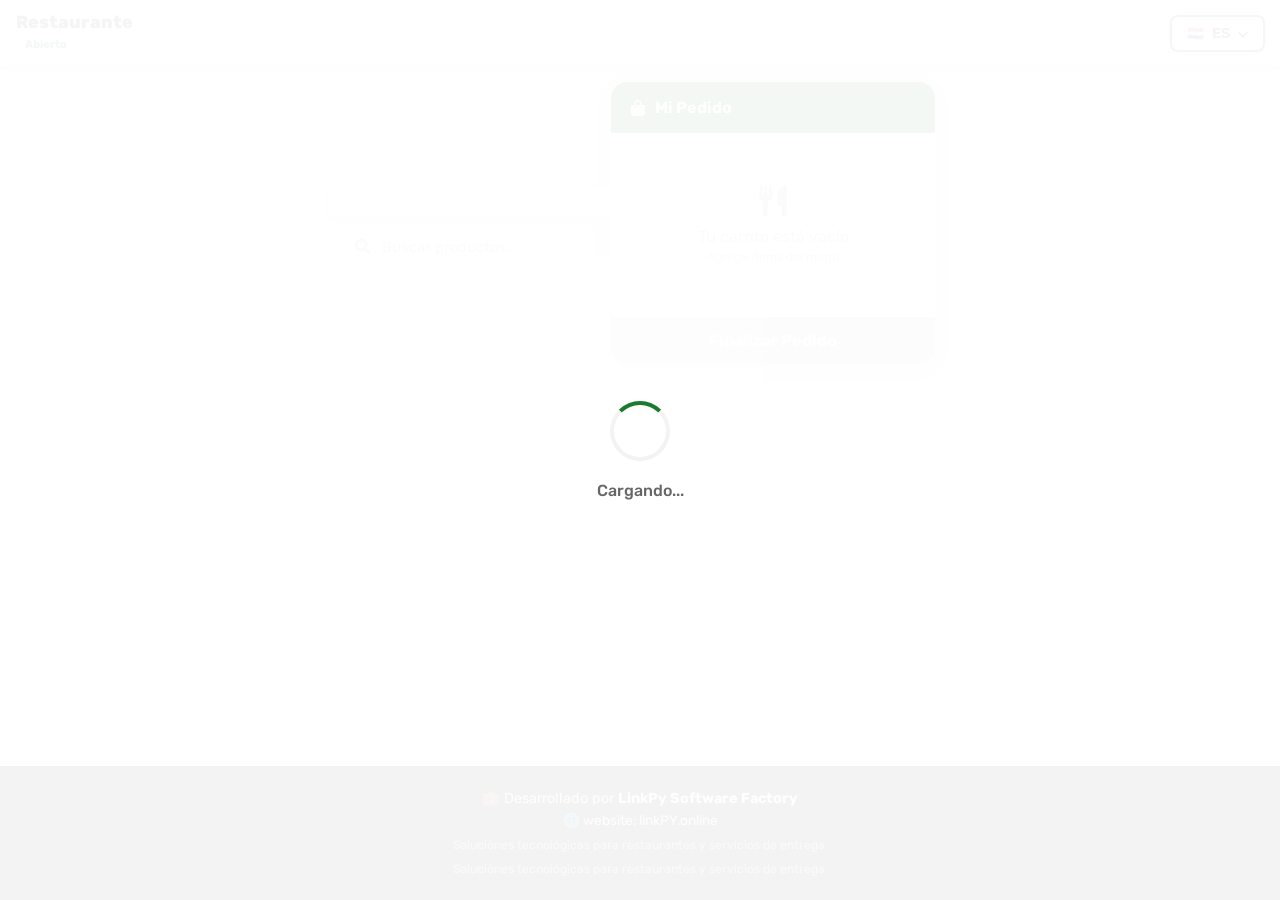
==== index.html @ 34f9debf "first commit" ====
<!DOCTYPE html>
<html lang="es-PY">
<head>
    <meta charset="UTF-8">
    <meta name="viewport" content="width=device-width, initial-scale=1.0, maximum-scale=1.0, user-scalable=no">
    <meta name="theme-color" content="var(--primary, #1a7a2e)">
    <meta name="mobile-web-app-capable" content="yes">
    <meta name="apple-mobile-web-app-capable" content="yes">
    <meta name="apple-mobile-web-app-status-bar-style" content="default">
    <meta name="apple-mobile-web-app-title" content="Delivery" id="meta-app-title">
    <link rel="manifest" href="manifest.json" id="link-manifest">
    <!-- manifest dinâmico injetado após supabaseClient.js carregar (ver script no fim do body) -->
    <link rel="apple-touch-icon" sizes="180x180" href="img/apple-touch-icon.png">
    <title>Delivery</title>
        <!-- Open Graph / WhatsApp / Facebook -->
    <!-- Fallback inicial: valores razoáveis até o JS rodar.
         WhatsApp lê o HTML cru, então esses valores são o que ele vê
         até que a Edge Function (share-preview) sobrescreva. -->
    <meta property="og:type"        content="website">
    <meta property="og:url"         content="">
    <meta property="og:site_name"   content="Delivery">
    <meta property="og:title"       content="Delivery — Pide tu producto favorito">
    <meta property="og:description" content="Pide tu producto favorito con entrega rápida">
    <meta property="og:image"       content="img/og-default.jpg">
    <meta property="og:image:width"  content="1200">
    <meta property="og:image:height" content="630">
    <meta property="og:image:alt"   content="Delivery">
    <!-- Twitter Card -->
    <meta name="twitter:card"        content="summary_large_image">
    <meta name="twitter:title"       content="Delivery — Pide tu producto favorito">
    <meta name="twitter:description" content="Pide tu producto favorito con entrega rápida">
    <meta name="twitter:image"       content="img/og-default.jpg">
    <link rel="icon" type="image/png" sizes="32x32" href="img/favicon-32x32.png">
    <link rel="icon" type="image/png" sizes="16x16" href="img/favicon-16x16.png">
    <link rel="stylesheet" href="style.css">
    <link href="https://cdnjs.cloudflare.com/ajax/libs/font-awesome/6.0.0/css/all.min.css" rel="stylesheet">
    <link href="https://fonts.googleapis.com/css2?family=Rubik:wght@300;400;500;700&display=swap" rel="stylesheet">
    <script src="translations.js"></script>
<base target="_blank">
<base target="_blank">
</head>
<body>
  <!-- Loading Overlay -->
  <div id="loading-overlay" style="position: fixed; top: 0; left: 0; width: 100%; height: 100%; background: rgba(255,255,255,0.95); z-index: 9999; display: flex; flex-direction: column; justify-content: center; align-items: center; transition: opacity 0.3s;">
    <div style="width: 60px; height: 60px; border: 4px solid #f3f3f3; border-top: 4px solid var(--primary, #1a7a2e); border-radius: 50%; animation: spin 1s linear infinite;"></div>
    <p style="margin-top: 20px; color: #666; font-weight: 500;" data-lang-key="carregando">Carregando...</p>
  </div>
  <style>
    @keyframes spin { 0% { transform: rotate(0deg); } 100% { transform: rotate(360deg); } }
  </style>
  <header class="app-header sticky">
        <div class="header-content">
            <div class="logo-area">
                <img id="logo-app" src="" alt="Logo" style="display:none;forced-color-adjust:none;filter:none">
                <div class="store-details">
                    <h1 id="nome-loja-app">Restaurante</h1>
                    <span class="badge-status open" data-lang-key="header-aberto">Abierto</span>
                </div>
            </div>
            <div class="language-selector" style="position:absolute; top:15px; right:15px; z-index:1000;">
    <button id="btn-idioma" onclick="toggleLanguageMenu()" style="background:rgba(255,255,255,0.95); border:2px solid var(--primary); padding:8px 15px; border-radius:8px; cursor:pointer; display:flex; align-items:center; gap:8px; font-weight:600; color:#333; box-shadow:0 2px 8px rgba(0,0,0,0.1);">
        <span id="current-lang-flag">🇵🇾</span>
        <span id="current-lang-code" style="font-size:0.9rem;">ES</span>
        <i class="fas fa-chevron-down" style="font-size:0.7rem;"></i>
    </button>
    
    <div id="language-menu" style="display:none; position:absolute; top:calc(100% + 8px); right:0; background:white; border-radius:12px; box-shadow:0 8px 24px rgba(0,0,0,0.15); min-width:200px; overflow:hidden; z-index:1001;">
        <button onclick="changeLanguage('es')" style="width:100%; text-align:left; padding:12px 15px; border:none; background:none; cursor:pointer; display:flex; align-items:center; gap:12px; transition:all 0.2s;">
            <span style="font-size:1.5rem">🇵🇾</span>
            <div style="flex:1">
                <div style="font-weight:600; color:#333">Español</div>
                <div style="font-size:0.75rem; color:#999">Paraguay</div>
            </div>
        </button>
        
        <button onclick="changeLanguage('pt')" style="width:100%; text-align:left; padding:12px 15px; border:none; background:none; cursor:pointer; display:flex; align-items:center; gap:12px; transition:all 0.2s;">
            <span style="font-size:1.5rem">🇧🇷</span>
            <div style="flex:1">
                <div style="font-weight:600; color:#333">Português</div>
                <div style="font-size:0.75rem; color:#999">Brasil</div>
            </div>
        </button>
        
        <button onclick="changeLanguage('en')" style="width:100%; text-align:left; padding:12px 15px; border:none; background:none; cursor:pointer; display:flex; align-items:center; gap:12px; transition:all 0.2s;">
            <span style="font-size:1.5rem">🇺🇸</span>
            <div style="flex:1">
                <div style="font-weight:600; color:#333">English</div>
                <div style="font-size:0.75rem; color:#999">United States</div>
            </div>
        </button>
        
        <button onclick="changeLanguage('de')" style="width:100%; text-align:left; padding:12px 15px; border:none; background:none; cursor:pointer; display:flex; align-items:center; gap:12px; transition:all 0.2s;">
            <span style="font-size:1.5rem">🇩🇪</span>
            <div style="flex:1">
                <div style="font-weight:600; color:#333">Deutsch</div>
                <div style="font-size:0.75rem; color:#999">Deutschland</div>
            </div>
        </button>
    </div>
</div>

<!-- CSS para o seletor de idioma -->
<style>
#language-menu button:hover {
    background: #f8f9fa !important;
}

@media (max-width: 768px) {
    .language-selector {
        top: 10px;
        right: 10px;
    }
    #btn-idioma {
        padding: 6px 10px !important;
        font-size: 0.9rem;
    }
}
</style>

<!-- CSS para o botão de idioma -->
<style>
.lang-option:hover {
    background: #f8f9fa !important;
}

.lang-option:active {
    transform: scale(0.98);
}

.btn-language:hover {
    background: white !important;
    box-shadow: 0 4px 12px rgba(0,0,0,0.1);
}

@media (max-width: 768px) {
    .language-selector {
        top: 10px;
        right: 10px;
    }
    
    .btn-language {
        padding: 6px 10px !important;
        font-size: 0.9rem;
    }
}
</style>

<!-- JavaScript para o botão de idioma -->
<script>
const _langData = {
    es: { flag: '🇵🇾', code: 'ES' },
    pt: { flag: '🇧🇷', code: 'PT' },
    en: { flag: '🇺🇸', code: 'EN' },
    de: { flag: '🇩🇪', code: 'DE' }
};

function toggleLanguageMenu() {
    const menu = document.getElementById('language-menu');
    if (menu) menu.style.display = menu.style.display === 'none' ? 'block' : 'none';
}

// Mapeamento de traduções dos textos visíveis da interface
const _traducoes = {
    es: {
        'header-aberto':     'Abierto',
        'header-fechado':    'Cerrado',
        'track-title':       '🚚 Rastrear Pedido',
        'track-placeholder': 'Número del pedido',
        'track-btn':         'Buscar',
        'track-outro':       'Rastrear Otro Pedido',
        'cart-title':        'Mi Pedido',
        'cart-empty':        'Tu carrito está vacío',
        'cart-empty-sub':    'Agrega items del menú',
        'btn-delivery':      '🛵 Delivery',
        'btn-retirada':      '🏃 Retiro',
        'btn-local':         '🍽️ Comer aquí',
        'btn-balcao':        '🏪 Balcón',
        'checkout-title':    'Finalizar Pedido',
        'label-nome':        'Nombre Completo *',
        'label-zap':         'WhatsApp *',
        'label-nasc':        'Fecha de Nacimiento (Opcional)',
        'label-end':         'Dirección de Entrega *',
        'label-ref':         'Punto de Referencia',
        'label-pag':         'Forma de Pago *',
        'btn-finalizar':     '✅ Confirmar Pedido',
        'label-cupom':       'Cupón de Descuento',
        'btn-limpar':        'Limpiar',
        'modal-obs':         '¿Alguna observación?',
        'modal-obs-ph':      'Ej: Sin cebollín, Salmón Maçaricado, Capricha en la salsa...',
        'modal-add':         'Agregar',
        'ultimo-pedido':     'Último Pedido',
        'ultimo-pedido-sub': '¿Te gustó? ¡Pide de nuevo!',
        'btn-repetir':       'Agregar Todo al Carrito',
        'btn-calcular':      '📍 Calcular Envío (Obligatorio)',
        'frete-msg':         'Calculando...',
        'gps-erro-titulo':   '¿GPS no funcionó?',
        'gps-erro-texto':    '¡Sin problemas! Marca la opción abajo para combinar el valor de la entrega por WhatsApp.',
        'gps-erro-check':    'Enviaré mi ubicación por WhatsApp',
        'forma-pag':         'Seleccione la forma de pago...',
        'qr_py':             'QR Paraguay (Tigo / Personal / Bancard)',
        'pag-dinheiro':      'Efectivo (Guaraníes)',
        'pag-cartao':        'Tarjeta de Crédito/Débito',
        'pag-pix':           'Pix (BR)',
        'pag-transfer':      'Transferencia / Alias (PY)',
        'label-troco':       '¿Cuánto vuelto necesitas?',
        'label-factura':     'Necesito Factura',
        'label-ruc':         'RUC o CI',
        'label-razao':       'Razón Social',
        'subtotal':          'Subtotal',
        'delivery':          'Envío',
        'desconto':          'Descuento',
        'total':             'Total',
        'turbine':           'Bebidas & Extras',
        'como-receber':      '¿Cómo desea recibir?',
        'entrega':           'Entrega',
        'retiro':            'Retiro',
        'seus-dados':        'Sus Datos',
        'pagamento':         'Pago',
        // Multipagamento
        'multi-voltar':      '🔁 Usar pago único',
        'multi-dividir':     '≡ Divida el total entre las formas abajo',
        'multi-add-forma':   '+ Agregar forma de pago',
        // PWA
        'pwa-subtitle':      'Accede más rápido desde la pantalla de inicio',
        'pwa-agora-nao':     'Ahora no',
        'pwa-instalar':      'Instalar',
        // Loading
        'carregando':        'Cargando...',
        // Busca
        'busca-ph':          'Buscar productos...'
    },
    pt: {
        'header-aberto':     'Aberto',
        'header-fechado':    'Fechado',
        'track-title':       '🚚 Rastrear Pedido',
        'track-placeholder': 'Número do pedido',
        'track-btn':         'Buscar',
        'track-outro':       'Rastrear Outro Pedido',
        'cart-title':        'Meu Pedido',
        'cart-empty':        'Seu carrinho está vazio',
        'cart-empty-sub':    'Adicione itens do menu',
        'btn-delivery':      '🛵 Delivery',
        'btn-retirada':      '🏃 Retirada',
        'btn-local':         '🍽️ Comer no Local',
        'btn-balcao':        '🏪 Balcão',
        'checkout-title':    'Finalizar Pedido',
        'label-nome':        'Nome Completo *',
        'label-zap':         'WhatsApp *',
        'label-nasc':        'Data de Nascimento (Opcional)',
        'label-end':         'Endereço de Entrega *',
        'label-ref':         'Ponto de Referência',
        'label-pag':         'Forma de Pagamento *',
        'btn-finalizar':     '✅ Confirmar Pedido',
        'label-cupom':       'Cupom de Desconto',
        'btn-limpar':        'Limpar',
        'modal-obs':         'Alguma observação?',
        'modal-obs-ph':      'Ex: Sem cebolinha, Salmão Maçaricado, Capricha no molho...',
        'modal-add':         'Adicionar',
        'ultimo-pedido':     'Último Pedido',
        'ultimo-pedido-sub': 'Gostou? Peça de novo!',
        'btn-repetir':       'Adicionar Tudo ao Carrinho',
        'btn-calcular':      '📍 Calcular Frete (Obrigatório)',
        'frete-msg':         'Calculando...',
        'gps-erro-titulo':   'GPS não funcionou?',
        'gps-erro-texto':    'Sem problemas! Marque a opção abaixo para combinar o valor da entrega pelo WhatsApp.',
        'gps-erro-check':    'Vou enviar minha localização pelo WhatsApp',
        'forma-pag':         'Selecione a forma de pagamento...',
        'qr_py':             'QR Paraguai (Tigo / Personal / Bancard)',
        'pag-dinheiro':      'Dinheiro (Guaranis)',
        'pag-cartao':        'Cartão de Crédito/Débito',
        'pag-pix':           'Pix (BR)',
        'pag-transfer':      'Transferência / Alias (PY)',
        'label-troco':       'Troco para quanto?',
        'label-factura':     'Preciso de Nota Fiscal',
        'label-ruc':         'RUC ou CI',
        'label-razao':       'Razão Social',
        'subtotal':          'Subtotal',
        'delivery':          'Entrega',
        'desconto':          'Desconto',
        'total':             'Total',
        'turbine':           'Bebidas & Extras',
        'como-receber':      'Como deseja receber?',
        'entrega':           'Entrega',
        'retiro':            'Retirada',
        'seus-dados':        'Seus Dados',
        'pagamento':         'Pagamento',
        // Multipagamento
        'multi-voltar':      '🔁 Usar pagamento único',
        'multi-dividir':     '≡ Divida o total entre as formas abaixo',
        'multi-add-forma':   '+ Adicionar forma de pagamento',
        // PWA
        'pwa-subtitle':      'Acesse mais rápido pela tela inicial',
        'pwa-agora-nao':     'Agora não',
        'pwa-instalar':      'Instalar',
        // Loading
        'carregando':        'Carregando...',
        // Busca
        'busca-ph':          'Buscar produtos...'
    },
    en: {
        'header-aberto':     'Open',
        'header-fechado':    'Closed',
        'track-title':       '🚚 Track Order',
        'track-placeholder': 'Order number',
        'track-btn':         'Search',
        'track-outro':       'Track Another Order',
        'cart-title':        'My Order',
        'cart-empty':        'Your cart is empty',
        'cart-empty-sub':    'Add items from the menu',
        'btn-delivery':      '🛵 Delivery',
        'btn-retirada':      '🏃 Pickup',
        'btn-local':         '🍽️ Dine In',
        'btn-balcao':        '🏪 Counter',
        'checkout-title':    'Checkout',
        'label-nome':        'Full Name *',
        'label-zap':         'WhatsApp *',
        'label-nasc':        'Date of Birth (Optional)',
        'label-end':         'Delivery Address *',
        'label-ref':         'Reference Point',
        'label-pag':         'Payment Method *',
        'btn-finalizar':     '✅ Place Order',
        'label-cupom':       'Discount Coupon',
        'btn-limpar':        'Clear',
        'modal-obs':         'Any observations?',
        'modal-obs-ph':      'Ex: No green onions, Grilled Salmon, Extra sauce...',
        'modal-add':         'Add',
        'ultimo-pedido':     'Last Order',
        'ultimo-pedido-sub': 'Liked it? Order again!',
        'btn-repetir':       'Add Everything to Cart',
        'btn-calcular':      '📍 Calculate Delivery (Required)',
        'frete-msg':         'Calculating...',
        'gps-erro-titulo':   'GPS did not work?',
        'gps-erro-texto':    'No problem! Check the option below to arrange delivery fee via WhatsApp.',
        'gps-erro-check':    'I will send my location via WhatsApp',
        'forma-pag':         'Select payment method...',
        'qr_py':             'QR Paraguay (Tigo / Personal / Bancard)',
        'pag-dinheiro':      'Cash (Guaranies)',
        'pag-cartao':        'Credit/Debit Card',
        'pag-pix':           'Pix (BR)',
        'pag-transfer':      'Transfer / Alias (PY)',
        'label-troco':       'Change for how much?',
        'label-factura':     'I need an Invoice',
        'label-ruc':         'RUC or ID',
        'label-razao':       'Business Name',
        'subtotal':          'Subtotal',
        'delivery':          'Delivery',
        'desconto':          'Discount',
        'total':             'Total',
        'turbine':           'Drinks & Extras',
        'como-receber':      'How would you like to receive?',
        'entrega':           'Delivery',
        'retiro':            'Pickup',
        'seus-dados':        'Your Information',
        'pagamento':         'Payment',
        // Multipagamento
        'multi-voltar':      '🔁 Use single payment',
        'multi-dividir':     '≡ Split the total between methods below',
        'multi-add-forma':   '+ Add payment method',
        // PWA
        'pwa-subtitle':      'Access faster from your home screen',
        'pwa-agora-nao':     'Not now',
        'pwa-instalar':      'Install',
        // Loading
        'carregando':        'Loading...',
        // Busca
        'busca-ph':          'Search products...'
    },
    de: {
        'header-aberto':     'Geöffnet',
        'header-fechado':    'Geschlossen',
        'track-title':       '🚚 Bestellung verfolgen',
        'track-placeholder': 'Bestellnummer',
        'track-btn':         'Suchen',
        'track-outro':       'Andere Bestellung verfolgen',
        'cart-title':        'Meine Bestellung',
        'cart-empty':        'Ihr Warenkorb ist leer',
        'cart-empty-sub':    'Fügen Sie Artikel aus dem Menü hinzu',
        'btn-delivery':      '🛵 Lieferung',
        'btn-retirada':      '🏃 Abholung',
        'btn-local':         '🍽️ Vor Ort essen',
        'btn-balcao':        '🏪 Theke',
        'checkout-title':    'Bestellung abschließen',
        'label-nome':        'Vollständiger Name *',
        'label-zap':         'WhatsApp *',
        'label-nasc':        'Geburtsdatum (Optional)',
        'label-end':         'Lieferadresse *',
        'label-ref':         'Referenzpunkt',
        'label-pag':         'Zahlungsmethode *',
        'btn-finalizar':     '✅ Bestellen',
        'label-cupom':       'Rabattcoupon',
        'btn-limpar':        'Löschen',
        'modal-obs':         'Anmerkungen?',
        'modal-obs-ph':      'Z.B.: Ohne Frühlingszwiebeln, Gegrillter Lachs, Extra Sauce...',
        'modal-add':         'Hinzufügen',
        'ultimo-pedido':     'Letzte Bestellung',
        'ultimo-pedido-sub': 'Hat es Ihnen gefallen? Bestellen Sie erneut!',
        'btn-repetir':       'Alles in den Warenkorb legen',
        'btn-calcular':      '📍 Lieferung berechnen (Erforderlich)',
        'frete-msg':         'Berechnung...',
        'gps-erro-titulo':   'GPS hat nicht funktioniert?',
        'gps-erro-texto':    'Kein Problem! Aktivieren Sie die Option unten, um die Liefergebühr per WhatsApp zu vereinbaren.',
        'gps-erro-check':    'Ich sende meinen Standort per WhatsApp',
        'forma-pag':         'Zahlungsmethode wählen...',
        'qr_py':             'QR Paraguay (Tigo / Personal / Bancard)',
        'pag-dinheiro':      'Bargeld (Guaranies)',
        'pag-cartao':        'Kredit-/Debitkarte',
        'pag-pix':           'Pix (BR)',
        'pag-transfer':      'Überweisung / Alias (PY)',
        'label-troco':       'Wechselgeld für wie viel?',
        'label-factura':     'Ich brauche eine Rechnung',
        'label-ruc':         'RUC oder ID',
        'label-razao':       'Firmenname',
        'subtotal':          'Zwischensumme',
        'delivery':          'Lieferung',
        'desconto':          'Rabatt',
        'total':             'Gesamt',
        'turbine':           'Getränke & Extras',
        'como-receber':      'Wie möchten Sie erhalten?',
        'entrega':           'Lieferung',
        'retiro':            'Abholung',
        'seus-dados':        'Ihre Daten',
        'pagamento':         'Zahlung',
        // Multipagamento
        'multi-voltar':      '🔁 Einzelzahlung verwenden',
        'multi-dividir':     '≡ Teilen Sie den Betrag auf die Zahlungsmethoden auf',
        'multi-add-forma':   '+ Zahlungsmethode hinzufügen',
        // PWA
        'pwa-subtitle':      'Schneller vom Startbildschirm zugreifen',
        'pwa-agora-nao':     'Jetzt nicht',
        'pwa-instalar':      'Installieren',
        // Loading
        'carregando':        'Laden...',
        // Busca
        'busca-ph':          'Produkte suchen...'
    }
};

function _aplicarIdioma(lang) {
    const t = _traducoes[lang] || _traducoes['es'];

    // ── 1. Elementos com data-lang-key ─────────────────────────
    document.querySelectorAll('[data-lang-key]').forEach(el => {
        const key = el.getAttribute('data-lang-key');
        if (!t[key]) return;

        // Salva ícones/children que devem ser preservados
        const iconesHtml = [...el.children]
            .map(c => c.outerHTML)
            .join('');

        // Substitui só o texto, mantendo os ícones
        el.innerHTML = iconesHtml ? `${iconesHtml} ${t[key]}` : t[key];
    });

    // ── 2. Placeholders com data-lang-key-placeholder ──────────
    document.querySelectorAll('[data-lang-key-placeholder]').forEach(el => {
        const key = el.getAttribute('data-lang-key-placeholder');
        if (t[key]) el.placeholder = t[key];
    });

    // ── 3. Inputs que só têm placeholder hardcoded (mapeados manualmente) ──
    const placeholdersFixos = {
        'cli-nome': { es: 'Ej: Juan Pérez', pt: 'Ex: João Silva', en: 'Ex: John Smith', de: 'Z.B.: Hans Müller' },
        'cli-tel':  { es: '99123-4567',    pt: '99123-4567',    en: '99123-4567',    de: '99123-4567' },
    };
    Object.entries(placeholdersFixos).forEach(([id, mapa]) => {
        const el = document.getElementById(id);
        if (el && mapa[lang]) el.placeholder = mapa[lang];
    });

    // ── 4. Erros de validação inline ───────────────────────────
    const errosTraduzidos = {
        'erro-nome': { es: 'El nombre es obligatorio', pt: 'O nome é obrigatório', en: 'Name is required', de: 'Name ist erforderlich' },
        'erro-tel':  { es: 'El teléfono es obligatorio', pt: 'O telefone é obrigatório', en: 'Phone is required', de: 'Telefon ist erforderlich' },
    };
    Object.entries(errosTraduzidos).forEach(([id, mapa]) => {
        const el = document.getElementById(id);
        if (el && mapa[lang]) el.textContent = mapa[lang];
    });
}

function changeLanguage(lang) {
    localStorage.setItem('language', lang);
    const data = _langData[lang] || _langData['es'];
    const flagEl = document.getElementById('current-lang-flag');
    const codeEl = document.getElementById('current-lang-code');
    if (flagEl) flagEl.textContent = data.flag;
    if (codeEl) codeEl.textContent = data.code;
    const menu = document.getElementById('language-menu');
    if (menu) menu.style.display = 'none';

    // 1. Aplica sistema data-i18n do translations.js (se disponível)
    if (typeof setLanguage === 'function') setLanguage(lang);
    // 2. Aplica traduções diretas dos elementos sem data-i18n
    _aplicarIdioma(lang);
    
    // 3. Atualizar textos dinâmicos do app.js se necessário
    atualizarTextosDinamicos(lang);
}

// Atualiza textos que são inseridos dinamicamente pelo JavaScript
function atualizarTextosDinamicos(lang) {
    const t = _traducoes[lang] || _traducoes['es'];
    
    // Atualizar botão flutuante do carrinho
    const cartText = document.querySelector('.cart-text');
    if (cartText) cartText.textContent = t['track-title'] ? t['track-title'].replace('🚚 ', '') : 'Ver mi pedido';
    
    // Atualizar placeholders de formulários
    const nomeInput = document.getElementById('cli-nome');
    if (nomeInput && !nomeInput.value) nomeInput.placeholder = 'Ej: Juan Pérez';
    
    const refInput = document.getElementById('cli-ref');
    if (refInput) refInput.placeholder = t['label-ref'] ? t['label-ref'].replace('Punto de Referencia', 'Ej: Casa azul, portón negro') : 'Punto de Referencia';
}

// Fecha menu ao clicar fora
document.addEventListener('click', (e) => {
    const selector = document.querySelector('.language-selector');
    const menu = document.getElementById('language-menu');
    if (selector && menu && !selector.contains(e.target)) {
        menu.style.display = 'none';
    }
});

// Define idioma inicial ao carregar
window.addEventListener('DOMContentLoaded', () => {
    const savedLang = localStorage.getItem('language') || 'es';
    const data = _langData[savedLang] || _langData['es'];
    const flagEl = document.getElementById('current-lang-flag');
    const codeEl = document.getElementById('current-lang-code');
    if (flagEl) flagEl.textContent = data.flag;
    if (codeEl) codeEl.textContent = data.code;
    
    // Aplica traduções imediatamente
    _aplicarIdioma(savedLang);
    
    // Aguarda app.js carregar e aplica novamente
    setTimeout(() => {
        if (typeof setLanguage === 'function') setLanguage(savedLang);
        _aplicarIdioma(savedLang);
    }, 100);
});
</script>
            <div class="header-info">
                <p><i class="fas fa-star" style="color:#fc0;"></i> 4.8</p>
                <p>30-45 min</p>
            </div>
        </div>
    </header>

    <!-- DESKTOP LAYOUT WRAPPER: 2 colunas (menu esquerda + carrinho direita) -->
    <div class="desktop-layout">
    <div class="desktop-left">

    <div class="banner-area">
        <div class="banner-track">
            <img id="banner1-img" src="" alt="Banner 1"
                 style="cursor:pointer;display:none">
            <img id="banner2-img" src="" alt="Banner 2"
                 style="cursor:pointer;display:none">
        </div>
    </div>

    <nav class="category-nav" id="category-nav"></nav>

    <!-- BARRA DE BUSCA -->
    <div class="search-bar-wrap" id="search-bar-wrap" style="margin-top:10px;">
      <i class="fas fa-search search-icon"></i>
      <input type="text" id="search-input" data-lang-key-placeholder="busca-ph" placeholder="Buscar productos..." oninput="filtrarProdutos(this.value)">
    </div>

    <!-- ===== RASTREADOR DE PEDIDO (CARD FIXO) ===== -->
    <div id="track-order-card" style="display: none; margin: 20px; background: linear-gradient(135deg, #667eea 0%, #764ba2 100%); padding: 20px; border-radius: 16px; box-shadow: 0 8px 20px rgba(102, 126, 234, 0.3); color: white;">
        <div style="display: flex; justify-content: space-between; align-items: center; margin-bottom: 15px;">
            <h3 style="margin: 0; font-size: 1.1rem; display: flex; align-items: center; gap: 8px;" data-lang-key="track-title">
                <i class="fas fa-shipping-fast"></i> Rastrear Pedido
            </h3>
            <button onclick="fecharCardTracking()" style="background: rgba(255,255,255,0.2); border: none; width: 32px; height: 32px; border-radius: 50%; color: white; cursor: pointer; font-size: 1.2rem;">×</button>
        </div>
        
        <!-- Formulário de busca -->
        <div id="track-form" style="display: block;">
            <p style="margin: 0 0 12px 0; font-size: 0.9rem; opacity: 0.9;" data-lang-key="track-instrucao">Ingrese el número de su pedido para seguirlo:</p>
            <div style="display: flex; gap: 10px; flex-wrap: wrap;">
                <input type="number" id="track-pedido-input" data-lang-key-placeholder="track-placeholder" placeholder="Ej: 81" style="flex: 1; min-width: 80px; padding: 12px; border: none; border-radius: 8px; font-size: 1rem; font-weight: 600;">
                <button onclick="buscarPedido()" style="padding: 12px 16px; background: white; color: #667eea; border: none; border-radius: 8px; font-weight: 700; cursor: pointer; white-space: nowrap; flex-shrink: 0;" data-lang-key="track-btn">
                    <i class="fas fa-search"></i> Buscar
                </button>
            </div>
        </div>
        
        <!-- Resultado do tracking -->
        <div id="track-result" style="display: none;">
            <div style="background: rgba(255,255,255,0.15); padding: 15px; border-radius: 12px; margin-bottom: 15px;">
                <div style="display: flex; align-items: center; gap: 10px; margin-bottom: 10px;">
                    <span id="track-icon" style="font-size: 2rem;">📦</span>
                    <div style="flex: 1;">
                        <div style="font-size: 0.8rem; opacity: 0.8;">Pedido #<span id="track-numero">-</span></div>
                        <div id="track-status-msg" style="font-weight: 700; font-size: 1.05rem;">Cargando...</div>
                    </div>
                </div>
                
                <!-- Barra de progresso -->
                <div style="display: flex; gap: 4px; margin-top: 12px;">
                    <div id="track-step-1" class="track-step">📥</div>
                    <div id="track-step-2" class="track-step">🔥</div>
                    <div id="track-step-3" class="track-step">🛵</div>
                    <div id="track-step-4" class="track-step">✅</div>
                </div>
            </div>
            
            <!-- Info do motoboy (aparece quando sair para entrega) -->
            <div id="track-motoboy-info" style="display: none; background: rgba(255,255,255,0.95); color: #333; padding: 12px; border-radius: 10px;">
                <div style="font-weight: 700; font-size: 0.9rem; margin-bottom: 6px; display: flex; align-items: center; gap: 8px;">
                    <i class="fas fa-motorcycle" style="color: var(--primary);"></i>
                    <span>Salió para Entrega</span>
                </div>
                <div style="font-size: 0.85rem; line-height: 1.6;">
                    <strong data-lang-key="track-motoboy">Motoboy:</strong> <span id="track-motoboy-nome">-</span><br>
                    <strong data-lang-key="track-contato">Contacto:</strong> <a id="track-motoboy-tel" href="#" style="color: var(--primary); text-decoration: none; font-weight: 600;">-</a>
                </div>
            </div>
            
            <button onclick="voltarBusca()" style="width: 100%; padding: 10px; background: rgba(255,255,255,0.2); color: white; border: 1px solid rgba(255,255,255,0.3); border-radius: 8px; font-weight: 600; cursor: pointer; margin-top: 10px;" data-lang-key="track-outro">
                Rastrear Otro Pedido
            </button>
        </div>
    </div>

    <div id="buy-again-container" style="display: none; margin: 20px 20px 0; background: #fff; padding: 15px; border-radius: 12px; box-shadow: 0 4px 15px rgba(0,0,0,0.05); border: 1px solid #eee;">
        <div style="display:flex; justify-content:space-between; align-items:center; margin-bottom:10px;">
            <h3 style="margin:0; font-size:1rem; color:#333;" data-lang-key="ultimo-pedido"><i class="fas fa-history" style="color:var(--primary)"></i> Último Pedido</h3>
            <span style="font-size:0.8rem; color:#888;" data-lang-key="ultimo-pedido-sub">¿Te gustó? ¡Pide de nuevo!</span>
        </div>
        
        <ul id="last-order-list" style="list-style:none; padding:0; margin:0 0 15px 0; font-size:0.9rem; color:#555; background:#f9f9f9; padding:10px; border-radius:8px;">
            </ul>

        <button onclick="repetirPedido()" style="width:100%; padding:12px; background:var(--primary); color:white; border:none; border-radius:8px; font-weight:bold; cursor:pointer; display:flex; justify-content:center; align-items:center; gap:8px;" data-lang-key="btn-repetir">
            <i class="fas fa-redo"></i> Agregar Todo al Carrito
        </button>
    </div>

    <main class="menu-container" id="menu-content"></main>

    </div><!-- /desktop-left -->

    <!-- CARRINHO SIDEBAR (visível só no desktop) -->
    <div class="desktop-right" id="desktop-cart-sidebar">
        <div class="desktop-cart-header">
            <i class="fas fa-shopping-bag"></i> <span data-lang-key="cart-title">Mi Pedido</span>
        </div>
        <div class="desktop-cart-body" id="desktop-cart-body">
            <div class="desktop-cart-empty" id="desktop-cart-empty">
                <i class="fas fa-utensils"></i>
                <div data-lang-key="cart-empty">Tu carrito está vacío</div>
                <small data-lang-key="cart-empty-sub">Agrega items del menú</small>
            </div>
            <div id="desktop-cart-items"></div>
        </div>
        <div class="desktop-cart-total" id="desktop-cart-total-row" style="display:none">
            <span data-lang-key="total">Total</span>
            <span id="desktop-cart-total-val">Gs 0</span>
        </div>
        <button class="desktop-cart-btn" id="desktop-cart-btn" onclick="abrirCheckout()" disabled data-lang-key="checkout-title">
            Finalizar Pedido
        </button>
    </div>

    </div><!-- /desktop-layout -->

    <div class="cart-float" id="cart-bar" onclick="abrirCheckout()">
        <div class="cart-count" id="cart-count">0</div>
        <div class="cart-text" data-lang-key="cart-title">Ver mi pedido</div>
        <div class="cart-total" id="cart-total">Gs 0</div>
    </div>

    <div id="product-modal" class="modal-overlay">
        <div class="modal-bottom-sheet">
            <button class="close-modal" onclick="fecharModalProduto()">×</button>
            
            <div class="modal-header-prod">
                <h3 id="modal-title">Nombre del Producto</h3>
                <p id="modal-desc">Descripción...</p>
            </div>

            <div class="modal-scroll-area">
                
                <div id="modal-options" class="options-list"></div>

                <div id="modal-montagem" class="montagem-list" style="display:none;"></div>

                <!-- RESUMO PIZZA (aparece em tempo real) -->
                <div id="pizza-resumo" style="display:none; margin:12px 0; background:#fff8f0; border:1px solid #fde8d0; border-radius:12px; overflow:hidden;"></div>

                <!-- FAIXAS DE PREÇO (varejo/atacado) -->
                <div id="varejo-info" style="display:none; margin:12px 0;">
                  <div style="background:#1a1a2e; color:#fff; padding:8px 14px;
                       border-radius:12px 12px 0 0; display:flex;
                       justify-content:space-between; align-items:center">
                    <span style="font-weight:800; font-size:0.88rem;
                          letter-spacing:0.3px">
                      💰 PREÇO POR QUANTIDADE
                    </span>
                    <span id="varejo-badge"
                      style="font-size:0.7rem; background:#fff; color:#1a1a2e;
                             padding:3px 10px; border-radius:10px; font-weight:800">
                    </span>
                  </div>
                  <div id="varejo-tiers" style="background:#fff; border:2px solid #1a1a2e;
                       border-top:none; border-radius:0 0 12px 12px;
                       padding:12px; display:grid; gap:6px">
                    <!-- Colunas preenchidas pelo JS -->
                  </div>
                  <div style="margin-top:10px; padding:10px 14px; background:#f0fdf4;
                       border:1.5px solid #86efac; border-radius:10px;
                       display:flex; justify-content:space-between;
                       align-items:center">
                    <span style="font-size:0.85rem; color:#166534">
                      Você está pagando
                      <b id="varejo-unit">Gs 0</b> / un
                    </span>
                    <span style="font-size:1.15rem; font-weight:900;
                          color:#16a34a">
                      Gs <span id="varejo-total">0</span>
                    </span>
                  </div>
                  <div id="varejo-hint" style="display:none; margin-top:8px;
                       padding:9px 12px; background:#fffbeb;
                       border:1.5px solid #fcd34d; border-radius:8px;
                       font-size:0.83rem; color:#92400e; font-weight:600;
                       text-align:center">
                  </div>
                </div>

                <div class="obs-area">
                    <label data-lang-key="modal-obs">¿Alguna observación?</label>
                    <textarea id="modal-obs" data-lang-key-placeholder="modal-obs-ph" placeholder="Ej: Sin cebollín, Salmón Maçaricado, Capricha en la salsa..."></textarea>
                </div>

            </div>

            <div class="modal-actions">
                <div class="stepper">
                    <button onclick="mudarQtd(-1)">-</button>
                    <span id="modal-qty">1</span>
                    <button onclick="mudarQtd(1)">+</button>
                </div>
                <button class="btn-add" onclick="adicionarDoModal()">
                    <span data-lang-key="modal-add">Agregar</span> <span id="modal-price">Gs 0</span>
                </button>
            </div>
        </div>
    </div>

    <div id="checkout-modal" class="modal-overlay" style="z-index: 200;">
        <div class="modal-bottom-sheet full-height">
            
            <div class="checkout-header">
                <button class="btn-limpar" onclick="limparCarrinho()" data-lang-key="btn-limpar">Limpiar</button>
                <h3 data-lang-key="checkout-title">Finalizar Pedido</h3>
                <button class="btn-fechar" onclick="fecharCheckout()">&times;</button>
            </div>
            
            <div class="checkout-body">
                
                <div id="carrinho-lista" class="cart-items-list"></div>
                
                <!-- CUPOM DE DESCONTO -->
                <div class="cupom-area">
                    <h4 style="margin-bottom:10px; font-size:1rem; color:#333;" data-lang-key="label-cupom">🎟️ Cupón de Descuento</h4>
                    <div class="cupom-input-group">
                        <input type="text" id="cupom-codigo" data-lang-key-placeholder="label-cupom" placeholder="Ingrese el código" maxlength="20">
                        <<button onclick="aplicarCupom()" data-lang-key="btn-aplicar-cupom">Aplicar</button>
                    </div>
                    <div id="cupom-msg"></div>
                </div>
                
                <div class="upsell-area mt-10" style="display:none;">
                    <h4 style="margin-bottom:10px; font-size:0.9rem; color:#666;" data-lang-key="turbine">Bebidas & Extras</h4>
                    <div id="lista-upsell" class="scroll-horizontal"></div>
                </div>

                <div class="form-section mt-20">
                    <h4 style="font-size: 1.1rem; color: #2D5A27; margin-bottom: 10px; text-align: center;" data-lang-key="como-receber">
                        <i class="fas fa-hand-point-down"></i> ¿Cómo desea recibir?
                    </h4>
                    <div class="delivery-toggle">
                        <button id="btn-delivery" class="active" onclick="mudarModoEntrega('delivery')">
                            <i class="fas fa-motorcycle"></i> <span data-lang-key="entrega">Entrega</span>
                        </button>
                        <button id="btn-retirada" onclick="mudarModoEntrega('retirada')">
                            <i class="fas fa-store"></i> <span data-lang-key="retiro">Retiro</span>
                        </button>
                    </div>
                </div>

                <div class="form-section">
                    <h4 data-lang-key="seus-dados">Sus Datos</h4>
                    <label style="font-size: 0.8rem; color: #666;" data-lang-key="label-nome">Nombre Completo</label>
                    <input type="text" id="cli-nome" placeholder="Ej: Juan Pérez" class="input-field">
                    <span id="erro-nome" class="msg-erro-texto">El nombre es obligatorio</span>
                    
                    <label id="label-whatsapp-field" style="font-size: 0.8rem; color: #666;" data-lang-key="label-zap">WhatsApp <span id="zap-req-badge" style="display:none;color:#e74c3c;font-size:0.75rem;font-weight:700">* obrigatório para Pix/Alias</span></label>
                    <span id="zap-hint-field" style="display:none;font-size:0.72rem;color:#e67e22;margin-bottom:6px;display:none">📱 Informe seu WhatsApp para receber os dados de pagamento</span>
                    <div class="row">
                        <select id="cli-ddi" class="input-field small">
                            <option value="+595">🇵🇾 +595 (PY)</option>
                            <option value="+55">🇧🇷 +55 (BR)</option>
                            <option value="+54">🇦🇷 +54 (AR)</option>
                            <option value="+591">🇧🇴 +591 (BO)</option>
                            <option value="+56">🇨🇱 +56 (CL)</option>
                            <option value="+57">🇨🇴 +57 (CO)</option>
                            <option value="+593">🇪🇨 +593 (EC)</option>
                            <option value="+592">🇬🇾 +592 (GY)</option>
                            <option value="+51">🇵🇪 +51 (PE)</option>
                            <option value="+598">🇺🇾 +598 (UY)</option>
                            <option value="+58">🇻🇪 +58 (VE)</option>
                        </select>
                        <input type="tel" id="cli-tel" placeholder="99123-4567" class="input-field">
                        <span id="erro-tel" class="msg-erro-texto">El teléfono es obligatorio</span>
                    </div>

                    <label style="font-size: 0.8rem; color: #666; margin-top: 10px; display: block;" data-lang-key="label-nasc">Fecha de Nacimiento (Opcional)</label>
                    <input type="date" id="cli-nasc" class="input-field" style="margin-bottom: 10px;">
                </div>

                <div class="form-section" id="box-endereco">
                    <h4 data-lang-key="label-end">Dirección de Entrega</h4>
                    <button id="btn-gps" onclick="calcularFrete()" class="btn-gps" data-lang-key="btn-calcular">
                        <i class="fas fa-map-marker-alt"></i> Calcular Envío (Obligatorio)
                    </button>
                    <div id="frete-msg" class="frete-info"></div>

                    <div id="box-erro-gps" style="display:none; background:#fff3cd; color:#856404; padding:10px; border:1px solid #ffeeba; border-radius:5px; margin-top:10px; font-size:0.9rem;">
                        <p><strong><i class="fas fa-info-circle"></i> <span data-lang-key="gps-erro-titulo">¿GPS no funcionó?</span></strong></p>
                        <p data-lang-key="gps-erro-texto">¡Sin problemas! Marca la opción abajo para combinar el valor de la entrega por WhatsApp.</p>
                        
                        <label style="display:flex; align-items:center; gap:10px; margin-top:5px; cursor:pointer;">
                            <input type="checkbox" id="check-sem-gps" style="width:20px; height:20px;">
                            <span data-lang-key="gps-erro-check">Enviaré mi ubicación por WhatsApp</span>
                        </label>
                    </div>

                    <input type="text" id="cli-ref" data-lang-key-placeholder="label-ref" placeholder="Punto de Referencia (Ej: Casa azul, portón negro)" class="input-field mt-10">
                </div>

                <div class="form-section">
                    <h4 data-lang-key="pagamento">Pago</h4>
                        <select id="forma-pag" class="input-field" onchange="verificarPagamento()">
                            <option value="" data-lang-key="forma-pag">Seleccione la forma de pago...</option>
                            <option value="Efetivo" data-lang-key="pag-dinheiro">Efectivo (Guaraníes)</option>
                            <option value="Cartao" data-lang-key="pag-cartao">Tarjeta de Crédito/Débito</option>
                            <option value="CartaoBR">💳🇧🇷 Cartão Brasileiro (R$)</option>
                            <option value="Pix" data-lang-key="pag-pix">Pix (BR)</option>
                            <option value="Transferencia" data-lang-key="pag-transfer">Transferencia / Alias (PY)</option>
                            <option value="QrPy" data-lang-key="qr_py">QR Paraguay (Tigo / Personal / Bancard)</option>
                            <option value="Multipagamento">🔀 Dividir Pagamento</option>
                        </select>

                        <div id="info-pagamento-extra" class="payment-info-box" style="display:none;"></div>

                        <div id="box-troco" class="hidden mt-10">
                            <label style="font-size: 0.8rem;" data-lang-key="label-troco">💵 ¿Con cuánto vas a pagar? <span style="color:#e74c3c">*</span></label>
                            <input type="text" id="troco-valor" placeholder="Ej: 100.000" class="input-field" inputmode="numeric" required>
                        </div>

                        <!-- ===== MULTIPAGAMENTO (cards como na image 3) ===== -->
                        <div id="box-multipagamento" style="display:none; margin-top:12px;">

                            <!-- Botão voltar ao pagamento único -->
                            <button type="button" id="btn-usar-pagamento-unico" onclick="voltarPagamentoUnico()"
                                style="width:100%; padding:12px; background:#eef4ff; color:#2980b9; border:2px solid #2980b9;
                                       border-radius:10px; font-weight:700; cursor:pointer; font-size:0.9rem; margin-bottom:10px;
                                       display:flex; align-items:center; justify-content:center; gap:8px;"
                                data-lang-key="multi-voltar">
                                🔁 Usar pagamento único
                            </button>

                            <p style="text-align:center; color:#888; font-size:0.82rem; margin:0 0 10px 0;"
                               data-lang-key="multi-dividir">
                                ≡ Divida o total entre as formas abaixo
                            </p>

                            <!-- Lista de formas (gerada dinamicamente) -->
                            <div id="multi-partes"></div>

                            <!-- Botão adicionar forma -->
                            <button type="button" onclick="adicionarPartePagamento()"
                                style="width:100%; padding:10px; background:#f8f9fa; color:#555; border:1.5px dashed #ccc;
                                       border-radius:10px; font-weight:600; cursor:pointer; font-size:0.87rem; margin-top:4px;"
                                data-lang-key="multi-add-forma">
                                + Adicionar forma de pagamento
                            </button>

                            <!-- Barra de status total coberto -->
                            <div id="multi-status-bar" style="margin-top:10px; padding:11px 14px; border-radius:10px;
                                background:#eafaf1; border:1.5px solid #27ae60; display:none;">
                                <span id="multi-restante" style="font-weight:700; font-size:0.95rem;"></span>
                            </div>
                        </div>

                    <div class="row-check mt-10" style="display:flex; align-items:center; gap:10px; padding: 10px; background: #f9f9f9; border-radius: 8px;">
                        <input type="checkbox" id="check-factura" onchange="toggleFactura()" style="width: 20px; height: 20px;">
                        <label for="check-factura" style="font-weight: 600;" data-lang-key="label-factura">Necesito Factura</label>
                    </div>
                    <div id="box-ruc" class="hidden mt-10">
                        <input type="text" id="cli-ruc" data-lang-key-placeholder="label-ruc" placeholder="RUC o CI" class="input-field">
                        <input type="text" id="cli-zao" data-lang-key-placeholder="label-razao" placeholder="Razón Social" class="input-field mt-10">
                    </div>
                </div>

            </div>

            <div class="checkout-footer">
                <div id="total-final-checkout" style="width:100%; padding: 15px 0;">
                    <!-- Será preenchido dinamicamente pelo JavaScript -->
                </div>
                <button class="btn-finish" onclick="enviarZap()" data-lang-key="btn-finalizar">
                    Confirmar Pedido <i class="fab fa-whatsapp"></i>
                </button>
            </div>
        </div>
    </div>

    <!-- ===== TRACKING DE PEDIDO ===== -->
    <!-- ===== RODAPÉ ===== -->
    <footer style="background:#2c3e50; color:#ecf0f1; text-align:center; padding:20px 10px; margin-top:40px; font-size:0.9rem;">
        <p style="margin:0 0 5px 0;" data-lang-key="footer-dev">💼 Desarrollado por <strong>LinkPy Software Factory</strong></p>
        <p style="margin:0; font-size:0.85rem;" data-lang-key="footer-site">🌐 website: linkPY.online</p>
        <p style="margin:10px 0 0 0; font-size:0.75rem; color:#95a5a6;" data-lang-key="footer-tag">Soluciones tecnológicas para restaurantes y servicios de entrega.</p>
        <p style="margin:10px 0 0 0; font-size:0.75rem; color:#95a5a6;">
            Soluciones tecnológicas para restaurantes y servicios de entrega.
        </p>
    </footer>

    <!-- ===== BANNER DE INSTALAÇÃO PWA ===== -->
    <div id="pwa-install-banner" style="display:none; position:fixed; bottom:0; left:0; right:0; background:var(--primary, #1a7a2e); color:white; padding:15px 20px; z-index:1000; box-shadow:0 -4px 20px rgba(0,0,0,0.2);">
        <div style="display:flex; align-items:center; justify-content:space-between; max-width:600px; margin:0 auto;">
            <div style="display:flex; align-items:center; gap:15px;">
                <img id="pwa-banner-icon" src="" alt="" style="width:45px; height:45px; border-radius:10px; background:rgba(255,255,255,0.2); padding:3px; object-fit:cover; display:none">
                <div>
                    <div style="font-weight:700; font-size:1rem;" data-lang-key="pwa-instalar-titulo">📲 Instalar o App</div>
                    <div style="font-size:0.85rem; opacity:0.9;" data-lang-key="pwa-subtitle">Acesse mais rápido pela tela inicial</div>
                </div>
            </div>
            <div style="display:flex; gap:10px;">
                <button onclick="dismissPWAInstall()" style="background:rgba(255,255,255,0.2); border:none; color:white; padding:10px 15px; border-radius:8px; font-weight:600; cursor:pointer;" data-lang-key="pwa-agora-nao">Agora não</button>
                <button onclick="installPWA()" style="background:white; border:none; color:var(--primary, #1a7a2e); padding:10px 20px; border-radius:8px; font-weight:700; cursor:pointer;" data-lang-key="pwa-instalar">Instalar</button>
            </div>
        </div>
    </div>

    <script src="https://cdn.jsdelivr.net/npm/@supabase/supabase-js@2/dist/umd/supabase.min.js"></script>
    <script src="supabaseClient.js"></script>
    <script src="varejoUtils.js"></script>
    <script src="freteUtils.js"></script>
    <script src="app.js"></script>
    <script>
        // ── Manifest Dinâmico + OG tags dinâmicas ───────────────────────────
        // Roda APÓS supabaseClient.js carregar.
        // • Atualiza manifest.json (nome, ícone, tema) → afeta PWA e navegador.
        // • Atualiza <meta property="og:*"> → afeta Facebook, Twitter, Telegram,
        //   Slack, LinkedIn. NÃO afeta o WhatsApp (que não executa JS e lê o HTML
        //   cru). Para o WhatsApp, use a Edge Function `share-preview`.
        (async function _injectManifest() {
        try {
            const res = await fetch('manifest.json');
            const m   = await res.json();

            // _SUPABASE_URL e _SUPABASE_KEY já estão disponíveis do supabaseClient.js
            const supaUrl = (typeof _SUPABASE_URL !== 'undefined') ? _SUPABASE_URL : '';
            const supaKey = (typeof _SUPABASE_KEY !== 'undefined') ? _SUPABASE_KEY : '';
            if (!supaUrl || !supaKey) return;

            const cfgRes = await fetch(
            `${supaUrl}/rest/v1/configuracoes?select=nome_restaurante,descricao_loja,cor_primaria,logo_url,icone_url&limit=1`,
            { headers: { 'apikey': supaKey, 'Accept': 'application/json' } }
            );
            if (!cfgRes.ok) return;
            const rows = await cfgRes.json();
            const cfg  = rows?.[0] || {};

            // ── Manifest (PWA) ──
            if (cfg.nome_restaurante) {
            m.name       = cfg.nome_restaurante;
            m.short_name = cfg.nome_restaurante.substring(0, 12);
            const mt = document.getElementById('meta-app-title');
            if (mt) mt.setAttribute('content', cfg.nome_restaurante);
            document.title = cfg.nome_restaurante + ' — Delivery';
            }
            if (cfg.cor_primaria) m.theme_color = cfg.cor_primaria;

            const iconUrl = cfg.logo_url || cfg.icone_url || '';
            if (iconUrl) {
            m.icons = [
                { src: iconUrl, sizes: '192x192', type: 'image/jpeg', purpose: 'any maskable' },
                { src: iconUrl, sizes: '512x512', type: 'image/jpeg', purpose: 'any maskable' },
            ];
            if (m.shortcuts?.[0]?.icons) m.shortcuts[0].icons = [{ src: iconUrl, sizes: '96x96' }];
            }

            const blob    = new Blob([JSON.stringify(m)], { type: 'application/manifest+json' });
            const blobUrl = URL.createObjectURL(blob);
            const link    = document.getElementById('link-manifest');
            if (link) link.setAttribute('href', blobUrl);

            // ── OG tags dinâmicas ──────────────────────────────────────────
            // Ajuda Facebook, Twitter, Telegram, Slack, LinkedIn a exibir
            // preview correto ao compartilhar o link. O WhatsApp NÃO é afetado
            // (não executa JS — depende da Edge Function `share-preview`).
            if (cfg.nome_restaurante) {
            const _setMeta = (sel, val) => {
                const el = document.querySelector(sel);
                if (el && val) el.setAttribute('content', val);
            };
            const _desc = cfg.descricao_loja || 'Pide tu plato favorito con entrega rápida';
            _setMeta('meta[property="og:title"]',       cfg.nome_restaurante);
            _setMeta('meta[property="og:site_name"]',   cfg.nome_restaurante);
            _setMeta('meta[property="og:description"]', _desc);
            _setMeta('meta[property="og:image"]',       iconUrl);
            _setMeta('meta[property="og:url"]',         window.location.href);
            _setMeta('meta[name="twitter:title"]',       cfg.nome_restaurante);
            _setMeta('meta[name="twitter:description"]', _desc);
            _setMeta('meta[name="twitter:image"]',       iconUrl);
            }
        } catch(_) { /* fallback: manifest e OG tags estáticos */ }
        })();
    </script>
    <script>
        // Registro do Service Worker para PWA
        if ('serviceWorker' in navigator) {
            navigator.serviceWorker.register('sw.js').then((reg) => {
                reg.update();
                setInterval(() => reg.update(), 60000);
                reg.addEventListener('updatefound', () => {
                    const nw = reg.installing;
                    if (!nw) return;
                    nw.addEventListener('statechange', () => {
                        if (nw.state === 'installed' && navigator.serviceWorker.controller) {
                            nw.postMessage({ type: 'SKIP_WAITING' });
                        }
                    });
                });
            }).catch(() => {});
            let refreshing = false;
            navigator.serviceWorker.addEventListener('controllerchange', () => {
                if (!refreshing) { refreshing = true; window.location.reload(); }
            });
        }
        
        // ===== PWA INSTALL PROMPT =====
        let deferredPrompt;
        const pwaBanner = document.getElementById('pwa-install-banner');
        
        // Captura o evento beforeinstallprompt
        window.addEventListener('beforeinstallprompt', (e) => {
            e.preventDefault();
            deferredPrompt = e;
            // Atualiza nome e ícone do banner com dados já carregados pelo app.js
            if (typeof NOME_RESTAURANTE_APP === 'string' && NOME_RESTAURANTE_APP) {
                const el = document.getElementById('pwa-nome-app');
                if (el) el.textContent = NOME_RESTAURANTE_APP;
            }
            const logoEl = document.getElementById('logo-app');
            const bannerIcon = document.getElementById('pwa-banner-icon');
            if (bannerIcon && logoEl?.src && !logoEl.src.endsWith('/')) {
                bannerIcon.src = logoEl.src;
                bannerIcon.style.display = 'block';
            }
            if (pwaBanner) {
                pwaBanner.style.display = 'block';
            }
        });
        
        // Função para instalar o PWA
        function installPWA() {
            if (deferredPrompt) {
                deferredPrompt.prompt();
                deferredPrompt.userChoice.then((choiceResult) => {
                    if (choiceResult.outcome === 'accepted') {
                        console.log('✅ Usuário instalou o PWA');
                    } else {
                        console.log('❌ Usuário recusou a instalação');
                    }
                    deferredPrompt = null;
                    if (pwaBanner) pwaBanner.style.display = 'none';
                });
            }
        }
        
        // Função para dispensar o banner
        function dismissPWAInstall() {
            if (pwaBanner) pwaBanner.style.display = 'none';
            // Salva no localStorage para não mostrar novamente por 7 dias
            localStorage.setItem('pwa_dismissed', Date.now().toString());
        }
        
        // Verifica se o usuário já dispensou o banner recentemente
        window.addEventListener('DOMContentLoaded', () => {
            const dismissed = localStorage.getItem('pwa_dismissed');
            if (dismissed) {
                const daysSince = (Date.now() - parseInt(dismissed)) / (1000 * 60 * 60 * 24);
                if (daysSince < 7) {
                    // Não mostra o banner se foi dispensado há menos de 7 dias
                    if (pwaBanner) pwaBanner.style.display = 'none';
                }
            }
        });
        
        // Detecta quando o app é instalado
        window.addEventListener('appinstalled', () => {
            console.log('🎉 PWA instalado com sucesso!');
            if (pwaBanner) pwaBanner.style.display = 'none';
            deferredPrompt = null;
        });
    </script>
</body>
</html>
---- style.css ----
:root {
    --primary: #1a7a2e; /* Cor principal — sobrescrita dinamicamente pelo JS */
    --bg: #F9F9F9;
    --dark: #333;
    --gray: #888;
    --border: #EEE;
}

* { margin:0; padding:0; box-sizing:border-box; font-family:'Rubik', sans-serif; -webkit-tap-highlight-color:transparent; }
html { height: 100%; }
body { 
    background: var(--bg); 
    min-height: 100vh;
    display: flex;
    flex-direction: column;
    /* padding-bottom: 80px; espaço para cart-float */
}
main.menu-container { flex: 1; }

/* Header */
.app-header {
    position: relative;
    background: #fff;
    padding: 12px 16px;
    z-index: 80;
    border-bottom: 1px solid #f0f0f0;
    box-shadow: 0 2px 8px rgba(0,0,0,0.06);
}
.header-content {
    display: flex;
    justify-content: space-between;
    align-items: center;
    gap: 10px;
}
.logo-area {
    display: flex;
    align-items: center;
    gap: 12px;
    flex: 1;
    min-width: 0;
}
/* Logo circular — tamanho generoso como na referência */
#logo-app {
    width: 56px;
    height: 56px;
    border-radius: 50%;
    object-fit: cover;
    border: 2px solid #f0f0f0;
    flex-shrink: 0;
    background: #f3f4f6;
    forced-color-adjust: none;
    -webkit-filter: none !important;
    filter: none !important;
}
.store-details {
    display: flex;
    flex-direction: column;
    gap: 3px;
    min-width: 0;
}
.store-details h1 {
    font-size: 1.1rem;
    font-weight: 800;
    color: var(--dark, #1a1a1a);
    white-space: nowrap;
    overflow: hidden;
    text-overflow: ellipsis;
    margin: 0;
    line-height: 1.2;
}
.badge-status {
    font-size: 0.7rem;
    font-weight: 700;
    padding: 2px 9px;
    border-radius: 20px;
    display: inline-block;
    width: fit-content;
}
.badge-status.open   { color: #1a7a2e; background: #e6ffea; }
.badge-status.closed { color: #c0392b; background: #ffebee; }
/* Info direita: estrela + tempo */
.header-info {
    display: flex;
    flex-direction: column;
    align-items: flex-end;
    gap: 2px;
    flex-shrink: 0;
}
.header-info p {
    font-size: 0.78rem;
    color: var(--gray, #777);
    text-align: right;
    margin: 0;
    line-height: 1.3;
}

/* Banner */
.banner-area {
  overflow: hidden;
  margin: 15px 20px;
  border-radius: 12px;
  /* Proporção 2.7:1 fixa — funciona em qualquer largura de tela */
  position: relative;
  width: calc(100% - 40px);
  padding-top: calc((100% - 40px) / 2.7);
  height: 0;
}
.banner-track {
  position: absolute;
  top: 0; left: 0;
  width: 200%;
  height: 100%;
  display: flex;
  animation: slide 10s infinite;
}
.banner-track img {
  width: 50%;
  height: 100%;
  object-fit: cover;
}
@keyframes slide { 0%, 45% { transform: translateX(0); } 55%, 100% { transform: translateX(-50%); } }

/* --- CSS PARA O CARD DE REPETIR PEDIDO --- */
#buy-again-container {
    background: #fff8e1; /* Fundo amarelinho suave */
    border: 1px solid #ffe082; /* Borda dourada */
    border-radius: 12px;
    padding: 15px 20px;
    margin: 20px; /* Afastamento das laterais */
    
    /* Layout interno */
    display: flex; /* Para alinhar texto e botão lado a lado */
    align-items: center;
    justify-content: space-between;
    box-shadow: 0 2px 5px rgba(0,0,0,0.05);
}

#buy-again-container h3 {
    font-size: 0.95rem;
    color: #f57f17; /* Laranja escuro */
    margin-bottom: 4px;
    display: flex; 
    align-items: center; 
    gap: 8px;
}

/* O texto do último pedido */
.last-order-text {
    font-size: 0.85rem;
    color: #666;
    max-width: 200px;
    white-space: nowrap;
    overflow: hidden;
    text-overflow: ellipsis; /* Coloca ... se for mto grande */
}

/* O botão de "Adicionar" */
.repeat-btn {
    background: #f57f17;
    color: #fff;
    border: none;
    padding: 8px 15px;
    border-radius: 8px;
    font-weight: 600;
    font-size: 0.9rem;
    cursor: pointer;
    box-shadow: 0 2px 5px rgba(245, 127, 23, 0.3);
}

/* Nav Categorias */
.category-nav {
    /* 1. Fixar no topo */
    position: -webkit-sticky;
    position: sticky;
    top: 0;
    z-index: 95;
    background: #fff;
    padding: 15px 20px;
    box-shadow: 0 4px 10px rgba(0,0,0,0.05);

    /* 2. Habilitar Scroll Lateral */
    display: flex;
    flex-wrap: nowrap;       /* Importante: Não deixa cair para a linha de baixo */
    overflow-x: auto;        /* Importante: Habilita o scroll */
    gap: 10px;               /* Espaço entre os botões */
    white-space: nowrap;     /* Garante que o texto não quebre */
    
    /* 3. Estética da Rolagem */
    -webkit-overflow-scrolling: touch; /* Rolagem macia no iPhone */
    scrollbar-width: none;             /* Esconde barra no Firefox */
}

/* Esconde a barra de rolagem no Chrome/Android */
.category-nav::-webkit-scrollbar {
    display: none;
}

/* --- ESTILO DOS BOTÕES (PILLS) --- */
.cat-pill {
    /* O SEGREDO ESTÁ AQUI: */
    flex: 0 0 auto;  
    flex-shrink: 0;  
    text-transform: capitalize;
    background: #fff;
    padding: 10px 20px;
    border-radius: 50px;
    border: 1px solid #eee;
    font-size: 0.9rem;
    font-weight: 500;
    color: #444;
    cursor: pointer;
    transition: all 0.2s ease;
}

.cat-pill:hover {
    border-color: #ccc;
}

.cat-pill.active {
    background: #333; /* Ou var(--primary) se preferir colorido */
    color: #fff;
    border-color: #333;
    font-weight: 600;
    box-shadow: 0 4px 12px rgba(0,0,0,0.1);
}

/* Menu */
.menu-container { padding: 0 14px; }
.section-title { margin: 22px 0 14px; font-size: 1.1rem; font-weight: 800; color: #1a1a1a; text-transform: capitalize; display: flex; align-items: center; gap: 8px; }

/* ─── 2-column product grid ─── */
/* ═══════════════════════════════════════════════
   GRID DE PRODUTOS
   ═══════════════════════════════════════════════ */
.products-grid {
    display: grid;
    grid-template-columns: 1fr 1fr;
    gap: 12px;
    padding: 0 2px;
    margin-bottom: 8px;
}

/* ── Card vertical ────────────────────────────── */
.product-item {
    background: #fff;
    border-radius: 16px;
    padding: 0;
    margin-bottom: 0;
    display: flex !important;
    flex-direction: column !important;
    align-items: stretch !important;
    gap: 0 !important;
    box-shadow: 0 2px 12px rgba(0,0,0,0.07);
    cursor: pointer;
    transition: transform .18s ease, box-shadow .18s ease;
    border: 1px solid #efefef;
    position: relative;
    overflow: hidden;
    width: 100%;
    min-width: 0;
}
.product-item:active { transform: scale(0.97) !important; }
.product-item:hover  { transform: translateY(-3px) !important; box-shadow: 0 8px 24px rgba(0,0,0,0.12) !important; }
.product-item--promo { border-color: #fce8e8; }

/* ── Imagem — proporção retangular ────────────── */
.prod-img-container {
    position: relative;
    width: 100%;
    padding-top: 72%;
    overflow: hidden;
    border-radius: 16px 16px 0 0;
    background: #f3f4f6;
    flex-shrink: 0;
}
.prod-img {
    position: absolute !important;
    top: 0; left: 0;
    width: 100%; height: 100%;
    object-fit: cover;
    display: block;
    transition: transform .3s ease;
}
.product-item:hover .prod-img { transform: scale(1.04); }

/* ── Botão favorito (coração) ─────────────────── */
.prod-btn-fav {
    position: absolute;
    top: 8px; right: 8px;
    width: 30px; height: 30px;
    background: rgba(255,255,255,0.92);
    border: none;
    border-radius: 50%;
    display: flex; align-items: center; justify-content: center;
    font-size: 0.85rem;
    cursor: pointer;
    box-shadow: 0 2px 6px rgba(0,0,0,0.14);
    z-index: 6;
    transition: transform .15s;
}
.prod-btn-fav:active { transform: scale(0.9); }

/* ── Badge -15% vermelho (canto superior direito) */
.prod-badge-discount {
    position: absolute;
    top: 8px; right: 8px;
    background: #e74c3c;
    color: #fff;
    font-size: 0.7rem;
    font-weight: 800;
    padding: 3px 8px;
    border-radius: 8px;
    z-index: 5;
    box-shadow: 0 2px 8px rgba(231,76,60,.4);
    pointer-events: none;
}

/* ── Badge ☆ Destaque verde (canto superior esq) */
.prod-badge-destaque {
    position: absolute;
    top: 8px; left: 8px;
    background: var(--primary, #1a7a2e);
    color: #fff;
    font-size: 0.66rem;
    font-weight: 700;
    padding: 3px 9px;
    border-radius: 20px;
    z-index: 5;
    display: flex; align-items: center; gap: 3px;
    box-shadow: 0 2px 8px rgba(0,0,0,0.2);
    pointer-events: none;
}

/* ── Área de texto do card ────────────────────── */
.prod-info {
    flex: 1;
    display: flex;
    flex-direction: column;
    padding: 10px 12px 6px;
    min-width: 0;
}
.prod-title {
    font-size: 0.86rem;
    font-weight: 600;
    color: #1a1a1a;
    margin: 0 0 8px;
    line-height: 1.35;
    display: -webkit-box;
    -webkit-line-clamp: 2;
    -webkit-box-orient: vertical;
    overflow: hidden;
}

/* ── Preços ───────────────────────────────────── */
.prod-price {
    font-size: 1rem;
    font-weight: 800;
    color: var(--primary, #1a7a2e);
    display: block;
}
.prod-price-brl {
    font-size: 0.68rem;
    color: #aaa;
    margin-top: 1px;
    display: block;
}
.prod-promo-row {
    display: flex;
    align-items: baseline;
    gap: 6px;
    flex-wrap: wrap;
}
.prod-price-old {
    font-size: 0.73rem;
    color: #bbb;
    text-decoration: line-through;
    font-weight: 500;
}
.prod-price-promo {
    font-size: 1rem !important;
    color: #e74c3c !important;
    font-weight: 800 !important;
}
/* "Promo Gs X" vermelho — estilo referência */
.prod-price-promo-label {
    font-size: 0.9rem;
    color: #e74c3c;
    font-weight: 800;
}
.prod-price-secondary { font-size: 0.7rem; color: #999; }

/* ── Botão Comprar ────────────────────────────── */
.prod-btn-add {
    display: flex !important;
    align-items: center !important;
    justify-content: center !important;
    gap: 6px !important;
    margin: 8px 12px 12px !important;
    padding: 10px 0 !important;
    background: var(--primary, #1a7a2e) !important;
    color: #fff !important;
    border: none !important;
    border-radius: 10px !important;
    font-size: 0.84rem !important;
    font-weight: 700 !important;
    cursor: pointer;
    transition: background .15s !important;
    flex-shrink: 0;
    width: auto !important;
    height: auto !important;
    position: static !important;
    box-shadow: none !important;
    border-radius: 10px !important;
    letter-spacing: 0.01em;
}
.prod-btn-add:hover  { background: #155a23 !important; }
.prod-btn-add:active { background: #0f4019 !important; transform: scale(0.98); }
.prod-btn-add i { pointer-events: none; font-size: 0.78rem !important; }

/* legacy compat */
.prod-promo-badge {
    display: inline-block;
    background: linear-gradient(90deg, #f39c12, #e74c3c);
    color: #fff;
    font-size: 0.62rem;
    font-weight: 800;
    letter-spacing: 0.5px;
    padding: 2px 7px;
    border-radius: 4px;
    margin-bottom: 5px;
    text-transform: uppercase;
}

/* Aplica cor primária em todos os elementos de destaque */
.badge-primary, .highlight, .price-highlight {
    color: var(--primary);
}

.tracker-step-active {
    background: var(--primary) !important;
    color: #fff;
}

/* Barra Carrinho */
.cart-float {
    position: fixed; bottom: 20px; left: 20px; right: 20px;
    background: var(--primary); color: #fff; height: 60px;
    border-radius: 30px; display: flex; align-items: center; justify-content: space-between; padding: 0 20px;
    box-shadow: 0 5px 20px rgba(0,0,0,0.2); transform: translateY(150%); transition: 0.3s; z-index: 95; cursor: pointer;
}
.cart-float.show { transform: translateY(0); }
.cart-count { background: #fff; color: var(--primary); width: 25px; height: 25px; border-radius: 50%; display: flex; align-items: center; justify-content: center; font-weight: bold; font-size: 0.8rem; }
.cart-text { font-weight: 600; }

/* Modais */
.modal-overlay {
    position: fixed; top: 0; left: 0; width: 100%; height: 100%;
    background: rgba(0,0,0,0.6); z-index: 100; display: none; justify-content: center; align-items: flex-end;
}
.modal-overlay.active { display: flex; }
.modal-bottom-sheet {
    background: #fff; width: 100%; max-width: 500px;
    border-radius: 20px 20px 0 0; padding: 25px; max-height: 90vh; display: flex; flex-direction: column;
    animation: slideUpSmooth 0.4s cubic-bezier(0.4, 0, 0.2, 1);
}

/* Mobile: espaço extra para não cobrir barra de apps/browser */
@media (max-width: 600px) {
  .modal-bottom-sheet {
    padding-bottom: 20px;
  }
  .modal-actions {
    padding-bottom: 12px;
  }
}
.full-height { height: 95vh; }
@keyframes slideUpSmooth { 
    from { 
        transform: translateY(100%); 
        opacity: 0.8;
    } 
    to { 
        transform: translateY(0); 
        opacity: 1;
    } 
}

.close-btn, .close-modal {
    position: absolute;
    top: 15px;
    right: 15px;
    background: #f0f0f0;
    width: 36px;
    height: 36px;
    border-radius: 50%;
    border: none;
    font-size: 1.2rem;
    color: #333;
    display: flex;
    align-items: center;
    justify-content: center;
    cursor: pointer;
    z-index: 10;
    transition: 0.2s;
}
.close-btn:hover {
    background: #ff441f; /* Cor da marca */
    color: white;
}

/* Elementos Internos Modal */
.options-list { flex: 1; overflow-y: auto; margin: 15px 0; }
.option-item {
    display: flex; justify-content: space-between; padding: 12px;
    border: 1px solid var(--border); border-radius: 8px; margin-bottom: 8px; cursor: pointer;
}
.option-item.selected { border-color: var(--primary); background: #fff0ee; }

.modal-actions { display: flex; gap: 15px; }
.stepper { display: flex; align-items: center; border: 1px solid var(--border); border-radius: 8px; padding: 0 10px; }
.stepper button { border: none; background: none; font-size: 1.2rem; color: var(--primary); width: 30px; cursor: pointer; }
.btn-add, .btn-finish {
    flex: 1; background: var(--primary); color: #fff; border: none; padding: 14px;
    border-radius: 10px; font-weight: 600; cursor: pointer; font-size: 1rem;
}

/* Checkout Específico */
.checkout-header {
    display: flex;
    justify-content: space-between; /* Joga um pra cada canto e um no meio */
    align-items: center;
    padding-bottom: 15px;
    border-bottom: 1px solid #eee;
    margin-bottom: 15px;
}

.checkout-header h3 {
    font-size: 1.1rem;
    margin: 0;
    color: #333;
}

.btn-limpar {
    background: none;
    border: none;
    color: #e74c3c; /* Vermelho bonito */
    font-size: 0.9rem;
    font-weight: 600;
    cursor: pointer;
}

.btn-fechar {
    background: #f0f0f0;
    border: none;
    width: 32px;
    height: 32px;
    border-radius: 50%; /* Bolinha */
    font-size: 1.2rem;
    color: #333;
    display: flex;
    align-items: center;
    justify-content: center;
    cursor: pointer;
}
.checkout-body { flex: 1; overflow-y: auto; padding-bottom: 20px; }

.delivery-toggle {
    display: flex;
    gap: 10px;
    background: #f2f2f2;
    padding: 5px;
    border-radius: 12px;
    margin-bottom: 25px;
    border: 1px solid #e0e0e0;
}

.delivery-toggle button {
    flex: 1;
    border: none;
    background: transparent;
    padding: 15px; /* Botão grande */
    border-radius: 8px;
    font-weight: 700;
    font-size: 1rem;
    color: #777;
    cursor: pointer;
    transition: all 0.3s ease;
    display: flex;
    align-items: center;
    justify-content: center;
    gap: 8px;
}

.delivery-toggle button.active {
    background: #fff;
    color: var(--primary);
    box-shadow: 0 4px 10px rgba(0,0,0,0.1);
    border: 1px solid var(--primary);
    transform: scale(1.02); /* Leve aumento para destaque */
}

@keyframes pulse-border {
    0% { box-shadow: 0 0 0 0 rgba(255, 68, 31, 0.4); }
    70% { box-shadow: 0 0 0 10px rgba(255, 68, 31, 0); }
    100% { box-shadow: 0 0 0 0 rgba(255, 68, 31, 0); }
}

.delivery-toggle {
    animation: pulse-border 2s infinite; /* Chama atenção */
}

.form-section { margin-bottom: 20px; }
.form-section h4 { font-size: 0.9rem; margin-bottom: 10px; color: var(--dark); }
/* --- CSS PARA INPUTS MAIS ROBUSTOS --- */
.form-section label {
    display: block;
    margin-bottom: 5px;
    font-size: 0.85rem;
    font-weight: 600;
    color: #555;
}

.input-field {
    width: 100%;
    padding: 14px; /* Mais alto, mais fácil de clicar */
    background: #fff;
    border: 1px solid #ccc; /* Borda visível */
    border-radius: 8px;
    font-size: 1rem;
    color: #333;
    margin-bottom: 15px;
    transition: 0.2s;
}

.input-field:focus {
    border-color: var(--primary); /* cor principal */
    outline: none;
    box-shadow: 0 0 0 3px rgba(255, 68, 31, 0.1);
}

/* Arrumar o DDI cortado */
.row {
    display: flex;
    gap: 10px;
}

.input-field.small {
    width: 120px !important; /* Força largura fixa suficiente */
    flex-shrink: 0; /* Impede de encolher */
    text-overflow: ellipsis;
}

.small { width: 35%; }
.mt-10 { margin-top: 10px; } .hidden { display: none; }
.btn-gps { width: 100%; background: #007bff; color: #fff; padding: 12px; border: none; border-radius: 8px; font-weight: 600; cursor: pointer; }
.frete-info { margin-top: 8px; font-size: 0.9rem; font-weight: 600; color: #28a745; text-align: center; }

.upsell-scroller { display: flex; gap: 10px; overflow-x: auto; padding-bottom: 5px; }
.upsell-card {
    min-width: 120px; border: 1px solid #eee; border-radius: 8px; padding: 10px; text-align: center; cursor: pointer;
}
.upsell-card h5 { font-size: 0.8rem; margin-bottom: 4px; }
.upsell-card span { font-size: 0.8rem; color: var(--primary); font-weight: bold; }

/* --- ADICIONE ISSO NO FINAL DO SEU CSS --- */

/* Lista de Itens no Carrinho */
.cart-items-list {
    border-bottom: 1px solid #eee;
    padding-bottom: 10px;
}

.cart-item-row {
    display: flex;
    align-items: center;
    gap: 12px;
    padding: 10px 0;
    border-bottom: 1px solid #f5f5f5;
}

.cart-thumb {
    width: 60px;
    height: 60px;
    border-radius: 8px;
    object-fit: cover;
    background: #eee;
}

.cart-details {
    flex: 1;
}

.cart-title {
    font-size: 0.9rem;
    font-weight: 600;
    color: var(--dark);
    margin-bottom: 2px;
}

.cart-variant {
    font-size: 0.75rem;
    color: var(--gray);
    margin-bottom: 4px;
}

.cart-item-price {
    font-size: 0.9rem;
    color: var(--primary);
    font-weight: 600;
}

/* Controle de Quantidade Pequeno (Para o Carrinho) */
.qty-mini {
    display: flex;
    align-items: center;
    border: 1px solid #eee;
    border-radius: 6px;
    background: #fff;
}
.qty-mini button {
    border: none;
    background: none;
    width: 28px;
    height: 28px;
    font-size: 1rem;
    color: var(--primary);
    cursor: pointer;
    display: flex; align-items: center; justify-content: center;
}
.qty-mini span {
    font-size: 0.9rem;
    font-weight: 600;
    min-width: 20px;
    text-align: center;
}

.mt-20 { margin-top: 20px; }

/* Caixa de Informação Extra de Pagamento */
.payment-info-box {
    background: #e3f2fd; /* Azulzinho claro */
    border: 1px solid #90caf9;
    color: #0d47a1;
    padding: 12px;
    border-radius: 8px;
    margin-top: 10px;
    margin-bottom: 10px;
    font-size: 0.9rem;
    line-height: 1.5;
}

.payment-info-box strong {
    font-weight: 700;
    font-size: 1rem;
    display: block;
    margin-bottom: 5px;
}

.modal-bottom-sheet {
    max-height: 90vh;
    display: flex;
    flex-direction: column;
}

.modal-scroll-area {
    flex: 1;
    overflow-y: auto;
    padding: 10px 0;
    margin-bottom: 10px;
}

/* Área de Observação */
.obs-area {
    margin-top: 15px;
    padding-top: 15px;
    border-top: 1px dashed #eee;
}
.obs-area label {
    font-size: 0.9rem;
    font-weight: 600;
    color: var(--dark);
    display: block;
    margin-bottom: 5px;
}
.obs-area textarea {
    width: 100%;
    height: 60px;
    border: 1px solid #ccc;
    border-radius: 8px;
    padding: 10px;
    font-family: 'Rubik', sans-serif;
    resize: none;
}

/* Lista de Montagem (Poke) */
.montagem-group { margin-bottom: 20px; }
.montagem-title { 
    background: #f0f0f0; 
    padding: 8px; 
    border-radius: 5px; 
    font-weight: 700; 
    font-size: 0.9rem; 
    color: var(--dark);
    margin-bottom: 8px;
}
.montagem-item {
    display: flex;
    align-items: center;
    gap: 10px;
    padding: 8px 5px;
    border-bottom: 1px solid #f9f9f9;
    cursor: pointer;
}
.montagem-item input {
    width: 18px; height: 18px; accent-color: var(--primary);
}
.montagem-item span { font-size: 0.95rem; color: #555; }

@keyframes blink-red {
    0% { border-color: #ff0000; box-shadow: 0 0 0 2px rgba(255,0,0,0.1); }
    50% { border-color: #ffcccc; box-shadow: 0 0 5px rgba(255,0,0,0.5); }
    100% { border-color: #ff0000; box-shadow: 0 0 0 2px rgba(255,0,0,0.1); }
}

.erro-validacao {
    animation: blink-red 1s infinite !important;
    border: 2px solid red !important;
    background-color: #fff0f0 !important;
}

/* Texto de ajuda (Help Text) */
.msg-erro-texto {
    color: red;
    font-size: 0.8rem;
    margin-top: 4px;
    font-weight: bold;
    display: none; /* Escondido por padrão */
}

.scroll-horizontal {
    display: flex;
    overflow-x: auto;
    gap: 10px;
    padding: 5px 0;
    /* Esconde a barra de rolagem feia em alguns navegadores */
    scrollbar-width: none; /* Firefox */
    -ms-overflow-style: none;  /* IE and Edge */
}
.scroll-horizontal::-webkit-scrollbar {
    display: none; /* Chrome, Safari, Opera */
}

/* A IMAGEM CORRIGIDA */
.upsell-item img {
    width: 70px;          /* Largura fixa */
    height: 70px;         /* Altura fixa (formando um quadrado) */
    object-fit: cover;    /* O PULO DO GATO: preenche o quadrado sem distorcer */
    border-radius: 12px;  /* Bordas arredondadas bonitas */
    box-shadow: 0 2px 5px rgba(0,0,0,0.1); /* Sombra suave */
    margin-bottom: 5px;   /* Espaço para o texto abaixo */
}

/* Ajustes finos no texto do upsell */
.upsell-info h4 {
    font-size: 0.8rem;
    margin: 0;
    white-space: nowrap;       /* Não quebra linha */
    overflow: hidden;          /* Esconde o que passar */
    text-overflow: ellipsis;   /* Coloca "..." se o nome for longo */
    max-width: 100%;
}

.upsell-info span {
    font-size: 0.75rem;
    color: var(--primary);
    font-weight: bold;
    display: block;
    margin-bottom: 3px;
}

/* Botãozinho de adicionar (+) */
.upsell-info button {
    background: var(--primary);
    color: white;
    border: none;
    width: 24px;
    height: 24px;
    border-radius: 50%;
    cursor: pointer;
    font-size: 0.8rem;
    display: flex;
    align-items: center;
    justify-content: center;
}
/* ===== TRACKER DE PEDIDO ===== */
@keyframes slideUp {
    from { opacity:0; transform:translateX(-50%) translateY(30px); }
    to   { opacity:1; transform:translateX(-50%) translateY(0); }
}
.tracker-step {
    flex:1; text-align:center; font-size:0.62rem; padding:5px 2px;
    border-radius:6px; color:#aaa; font-weight:600;
    transition: all 0.3s;
    white-space:nowrap; overflow:hidden; text-overflow:ellipsis;
}
.tracker-step-active {
    background:var(--primary); color:#fff;
}
.tracker-step-done {
    background:#e8f5e9; color:#2e7d32;
}

/* === CUPOM DE DESCONTO === */
.cupom-area {
    margin: 15px 0;
    padding: 15px;
    background: #f8f9fa;
    border-radius: 10px;
    border: 2px dashed #dee2e6;
}

.cupom-input-group {
    display: flex;
    gap: 10px;
    margin-bottom: 10px;
    align-items: stretch; /* CORREÇÃO: alinha altura */
}

.cupom-input-group input {
    flex: 1;
    padding: 12px 15px;
    border: 2px solid #dee2e6;
    border-radius: 8px;
    font-size: 1rem;
    font-weight: 600;
    text-transform: uppercase;
    min-width: 0; /* CORREÇÃO: permite encolher */
}

.cupom-input-group button {
    padding: 12px 20px;
    background: var(--primary);
    color: white;
    border: none;
    border-radius: 8px;
    font-weight: 600;
    cursor: pointer;
    white-space: nowrap; /* CORREÇÃO: não quebra texto */
    flex-shrink: 0; /* CORREÇÃO: não encolhe */
}

/* === RODAPÉ FIXO === */
footer {
    margin-top: auto !important;
    position: relative;
    bottom: 0;
    width: 100%;
}

/* === ESTILOS MODERNOS PARA MODAIS DE CUPOM === */
.modal-card-modern {
    background: white;
    border-radius: 20px;
    width: 90%;
    max-width: 550px;
    max-height: 85vh;
    overflow: hidden;
    box-shadow: 0 25px 70px rgba(0,0,0,0.35);
    animation: modalSlideIn 0.3s cubic-bezier(0.4, 0, 0.2, 1);
}

@keyframes modalSlideIn {
    from {
        opacity: 0;
        transform: translateY(30px) scale(0.95);
    }
    to {
        opacity: 1;
        transform: translateY(0) scale(1);
    }
}

.modal-header-modern {
    background: linear-gradient(135deg, var(--primary) 0%, #e63b1f 100%);
    color: white;
    padding: 20px 25px;
    display: flex;
    justify-content: space-between;
    align-items: center;
}

.modal-header-modern h3 {
    margin: 0;
    font-size: 1.3rem;
    font-weight: 700;
    display: flex;
    align-items: center;
    gap: 10px;
}

.close-btn-modern {
    background: rgba(255,255,255,0.2);
    border: none;
    width: 36px;
    height: 36px;
    border-radius: 50%;
    color: white;
    font-size: 24px;
    cursor: pointer;
    transition: all 0.2s ease;
    display: flex;
    align-items: center;
    justify-content: center;
}

.close-btn-modern:hover {
    background: rgba(255,255,255,0.3);
    transform: rotate(90deg);
}

.modal-body-modern {
    padding: 25px;
    max-height: calc(85vh - 160px);
    overflow-y: auto;
}

.form-group-modern {
    margin-bottom: 20px;
}

.form-group-modern label {
    display: block;
    margin-bottom: 8px;
    font-weight: 600;
    font-size: 0.9rem;
    color: #34495e;
    display: flex;
    align-items: center;
    gap: 8px;
}

.form-group-modern label i {
    color: var(--primary);
}

/* Badge de status */
.badge {
    padding: 6px 12px;
    border-radius: 20px;
    font-size: 0.75rem;
    font-weight: 600;
    text-transform: uppercase;
    letter-spacing: 0.5px;
}

.badge-success {
    background: #d4edda;
    color: #155724;
}

.badge-danger {
    background: #f8d7da;
    color: #721c24;
}
/* =============================================
   TRACKING CARD - ESTILOS
   ============================================= */
.track-step {
    flex: 1;
    text-align: center;
    padding: 8px 4px;
    background: rgba(255,255,255,0.2);
    border-radius: 8px;
    font-size: 1.2rem;
    opacity: 0.4;
    transition: all 0.3s ease;
}

.track-step.active {
    opacity: 1;
    background: rgba(255,255,255,0.4);
    transform: scale(1.1);
}
/* ═══════════════════════════════════════════
   MODAL PRODUTO — Builders (Pizza / Almoço / Extras)
   ═══════════════════════════════════════════ */

/* Pizza: grade de tamanhos */
.pizza-size-grid {
    display: grid;
    grid-template-columns: repeat(auto-fill, minmax(105px, 1fr));
    gap: 8px;
    margin: 10px 0;
}
.pizza-size-card {
    border: 2px solid #eee;
    border-radius: 12px;
    padding: 10px 6px;
    text-align: center;
    cursor: pointer;
    transition: all 0.15s;
    background: #fafafa;
}
.pizza-size-card:active, .pizza-size-card:hover { border-color: var(--primary); background: #fff5f3; }
.pizza-size-card.selected { border-color: var(--primary); background: #fff0ec; box-shadow: 0 3px 8px rgba(255,68,31,0.2); }
.pizza-size-name { font-size: 1.15rem; font-weight: 800; color: #333; }
.pizza-size-info { font-size: 0.68rem; color: #999; margin: 3px 0; }
.pizza-size-price { font-size: 0.85rem; font-weight: 700; color: var(--primary); }

/* Pizza: opção chips (borda / tipo) */
.pizza-opt-row { display: flex; gap: 8px; flex-wrap: wrap; margin: 8px 0; }
.pizza-opt-chip {
    padding: 7px 14px;
    border-radius: 20px;
    border: 2px solid #ddd;
    background: #f5f5f5;
    cursor: pointer;
    font-size: 0.82rem;
    font-weight: 600;
    transition: all 0.15s;
}
.pizza-opt-chip.selected { border-color: var(--primary); background: #fff0ec; color: var(--primary); }

/* Sabores */
.sabor-slot-label { font-size: 0.78rem; font-weight: 700; color: #666; text-transform: uppercase; letter-spacing: 0.4px; margin: 14px 0 4px; }
.sabores-chips { display: flex; flex-wrap: wrap; gap: 6px; }
.sabor-chip {
    padding: 6px 12px;
    border-radius: 20px;
    border: 2px solid #ddd;
    background: #f5f5f5;
    cursor: pointer;
    font-size: 0.82rem;
    transition: all 0.15s;
}
.sabor-chip.selected { border-color: #e67e22; background: #fff5e0; color: #d35400; font-weight: 600; }

/* Almoço: grade de pratos */
.almoco-pratos-grid {
    display: grid;
    grid-template-columns: repeat(auto-fill, minmax(150px, 1fr));
    gap: 10px;
    margin: 8px 0;
}
.almoco-prato-option {
    border: 2px solid #eee;
    border-radius: 12px;
    overflow: hidden;
    cursor: pointer;
    transition: all 0.15s;
    background: #fafafa;
}
.almoco-prato-option:active, .almoco-prato-option:hover { border-color: #27ae60; }
.almoco-prato-option.selected { border-color: #27ae60; box-shadow: 0 3px 8px rgba(39,174,96,0.2); }
.almoco-prato-option img { width: 100%; height: 100px; object-fit: cover; display: block; }
.almoco-prato-option .prato-info { padding: 8px; }
.almoco-prato-option .prato-nome { font-weight: 700; font-size: 0.85rem; color: #333; line-height: 1.2; }
.almoco-prato-option .prato-desc { font-size: 0.72rem; color: #888; margin: 3px 0; }
.almoco-prato-option .prato-preco { font-size: 0.85rem; font-weight: 700; color: #27ae60; }

/* Extras no modal */
.extras-section { border-top: 2px dashed #eee; padding-top: 12px; margin-top: 14px; }
.extras-section h5 { color: #3498db; font-size: 0.9rem; margin-bottom: 8px; font-weight: 700; }
.extra-check-row {
    display: flex;
    justify-content: space-between;
    align-items: center;
    padding: 9px 12px;
    border-radius: 10px;
    border: 1px solid #e3f2fd;
    margin-bottom: 5px;
    cursor: pointer;
    transition: background 0.15s;
    background: #fafeff;
}
.extra-check-row:hover { background: #ebf5fb; }
.extra-check-row input[type="checkbox"] { width: 18px; height: 18px; accent-color: var(--primary); }
.extra-check-label { flex: 1; margin: 0 10px; font-size: 0.88rem; color: #333; }
.extra-check-price { font-weight: 700; color: var(--primary); font-size: 0.82rem; white-space: nowrap; }

/* ═══════════════════════════════════════════
   DESKTOP LAYOUT — 2 colunas (sidebar carrinho)
   ═══════════════════════════════════════════ */

/* Mobile first: sidebar oculta, layout normal */
.desktop-layout {
    display: block;
    max-width: 100%;
}
.desktop-left { display: block; }
.desktop-right { display: none; }  /* OCULTO no mobile */

/* Desktop: grid de 2 colunas */
@media (min-width: 1024px) {
    .desktop-layout {
        display: grid;
        grid-template-columns: 1fr 340px;
        max-width: 1200px;
        margin: 0 auto;
        gap: 0;
        align-items: start;
    }
    .desktop-left {
        min-width: 0;
    }
    .desktop-right {
        display: flex;
        flex-direction: column;
        position: sticky;
        top: 80px;
        max-height: calc(100vh - 100px);
        background: white;
        border-radius: 16px;
        box-shadow: 0 4px 24px rgba(0,0,0,0.1);
        overflow: hidden;
        margin: 16px 16px 0 0;
    }
    /* Esconde o botão flutuante no desktop */
    .cart-float { display: none !important; }
}

.desktop-cart-header {
    background: var(--primary);
    color: white;
    padding: 16px 20px;
    font-weight: 700;
    font-size: 1rem;
    display: flex;
    align-items: center;
    gap: 10px;
}
.desktop-cart-body {
    flex: 1;
    overflow-y: auto;
    padding: 12px;
    max-height: 380px;
}
.desktop-cart-empty {
    text-align: center;
    color: #bbb;
    padding: 40px 20px;
}
.desktop-cart-empty i { font-size: 2rem; display: block; margin-bottom: 10px; }
.desktop-cart-empty small { font-size: 0.78rem; }
.desktop-cart-item {
    display: flex;
    justify-content: space-between;
    align-items: flex-start;
    padding: 8px 0;
    border-bottom: 1px solid #f0f0f0;
    font-size: 0.85rem;
}
.desktop-cart-item-name { color: #333; font-weight: 600; flex: 1; }
.desktop-cart-item-price { color: var(--primary); font-weight: 700; white-space: nowrap; margin-left: 8px; }
.desktop-cart-total {
    display: flex;
    justify-content: space-between;
    align-items: center;
    padding: 12px 20px;
    border-top: 2px solid #f0f0f0;
    font-weight: 700;
    font-size: 1rem;
}
.desktop-cart-btn {
    margin: 0;
    padding: 14px 20px;
    background: var(--primary);
    color: white;
    border: none;
    font-size: 1rem;
    font-weight: 700;
    cursor: pointer;
    transition: background 0.2s;
}
.desktop-cart-btn:hover:not(:disabled) { background: #c0392b; }
.desktop-cart-btn:disabled { background: #ccc; cursor: not-allowed; }

/* ═══════════════════════════════════════════
   🍕 PIZZA BUILDER — UX Passo a Passo
   ═══════════════════════════════════════════ */

/* Passo numerado */
.pizza-step { margin-bottom: 20px; }
.pizza-step-header {
    display: flex;
    align-items: center;
    gap: 10px;
    font-weight: 700;
    font-size: 0.95rem;
    color: #333;
    margin-bottom: 12px;
}
.pizza-step-num {
    width: 28px;
    height: 28px;
    border-radius: 50%;
    background: var(--primary);
    color: white;
    font-size: 0.85rem;
    font-weight: 800;
    display: flex;
    align-items: center;
    justify-content: center;
    flex-shrink: 0;
}
.pizza-step-hint {
    font-size: 0.78rem;
    color: #888;
    margin: -6px 0 12px;
    line-height: 1.5;
}

/* Grade de tamanhos */
.pizza-size-grid {
    display: grid;
    grid-template-columns: repeat(auto-fill, minmax(90px, 1fr));
    gap: 8px;
}
.pizza-size-card {
    border: 2px solid #eee;
    border-radius: 12px;
    padding: 10px 6px;
    text-align: center;
    cursor: pointer;
    background: #fafafa;
    transition: all 0.15s;
    display: flex;
    flex-direction: column;
    gap: 2px;
}
.pizza-size-card:hover { border-color: var(--primary); background: #fff5f3; }
.pizza-size-card.selected {
    border-color: var(--primary);
    background: linear-gradient(135deg, #fff5f3, #ffe0d8);
    box-shadow: 0 3px 10px rgba(255,68,31,0.2);
}
.pizza-size-name { font-size: 1.1rem; font-weight: 800; color: #333; }
.pizza-size-info { font-size: 0.68rem; color: #999; }
.pizza-size-price { font-size: 0.82rem; font-weight: 700; color: var(--primary); margin-top: 2px; }

/* Divisão de sabores */
.pizza-divisao-grid {
    display: grid;
    grid-template-columns: repeat(auto-fill, minmax(80px, 1fr));
    gap: 8px;
}
.pizza-divisao-btn {
    display: flex;
    flex-direction: column;
    align-items: center;
    gap: 6px;
    padding: 12px 6px;
    border: 2px solid #eee;
    border-radius: 12px;
    background: #fafafa;
    cursor: pointer;
    transition: all 0.15s;
}
.pizza-divisao-btn:hover { border-color: var(--primary); background: #fff5f3; }
.pizza-divisao-btn.selected {
    border-color: var(--primary);
    background: linear-gradient(135deg, #fff5f3, #ffe0d8);
    box-shadow: 0 3px 10px rgba(255,68,31,0.2);
}
.pizza-divisao-icone { font-size: 1.4rem; }
.pizza-divisao-nome { font-size: 0.75rem; font-weight: 700; color: #444; text-align: center; line-height: 1.2; }

/* Slot de sabores */
.pizza-slot-header {
    display: flex;
    align-items: center;
    gap: 8px;
    margin: 14px 0 5px;
}
.pizza-fracao-badge {
    background: var(--primary);
    color: white;
    font-size: 0.68rem;
    font-weight: 800;
    padding: 3px 9px;
    border-radius: 20px;
    flex-shrink: 0;
}
.pizza-slot-label {
    font-size: 0.78rem;
    font-weight: 700;
    color: #555;
    text-transform: uppercase;
    letter-spacing: 0.5px;
}

/* ── Lista de sabores: layout igual ao da referência ── */
.pizza-sabores-lista {
    display: flex;
    flex-direction: column;
    gap: 6px;
    border: 1.5px solid #ebebeb;
    border-radius: 12px;
    padding: 6px;
    background: #f9f9f9;
}

/* Cada sabor: flex row — [img] [info] [badge-tipo] */
.pizza-sabor-item {
    display: flex;
    align-items: center;
    gap: 10px;
    padding: 8px 10px;
    border: 1.5px solid transparent;
    border-radius: 10px;
    cursor: pointer;
    background: white;
    text-align: left;
    transition: border-color 0.15s, background 0.15s, box-shadow 0.15s;
    position: relative;
    width: 100%;
    box-sizing: border-box;
    box-shadow: 0 1px 3px rgba(0,0,0,0.05);
}
.pizza-sabor-item:hover { border-color: var(--primary); background: #fff5f3; }
.pizza-sabor-item.selected {
    border-color: var(--primary);
    background: linear-gradient(90deg, #fff0ec, #fff5f3);
    font-weight: 700;
}
/* Opacos quando slot cheio */
.pizza-sabores-lista.slot-cheio .pizza-sabor-item:not(.selected) {
    opacity: 0.35;
    pointer-events: none;
}

/* Thumbnail */
.pizza-sabor-img {
    width: 48px;
    height: 48px;
    object-fit: cover;
    border-radius: 8px;
    flex-shrink: 0;
}
.pizza-sabor-emoji {
    width: 48px;
    height: 48px;
    border-radius: 8px;
    background: linear-gradient(135deg, #ff7043, #e64a19);
    display: flex;
    align-items: center;
    justify-content: center;
    font-size: 1.3rem;
    flex-shrink: 0;
}

/* Bloco de texto */
.pizza-sabor-info { flex: 1; min-width: 0; }
.pizza-sabor-nome {
    font-weight: 700;
    font-size: 0.86rem;
    color: #1a1a1a;
    white-space: nowrap;
    overflow: hidden;
    text-overflow: ellipsis;
}
/* Badge de preço diferencial ("+Gs X.XXX") */
.pizza-sabor-preco {
    display: inline-block;
    font-size: 0.68rem;
    color: white;
    font-weight: 800;
    background: var(--primary);
    padding: 1px 6px;
    border-radius: 8px;
    margin-top: 3px;
}
.pizza-sabor-desc {
    font-size: 0.72rem;
    color: #999;
    margin-top: 2px;
    white-space: nowrap;
    overflow: hidden;
    text-overflow: ellipsis;
}

/* Badge de tipo — flex sibling direto do item (alinhado à direita) */
.pizza-sabor-tipo-badge {
    font-size: 0.58rem;
    font-weight: 800;
    padding: 2px 6px;
    border-radius: 6px;
    white-space: nowrap;
    flex-shrink: 0;
}
.pizza-sabor-tipo-badge.tipo-especial    { background: #fff3cd; color: #856404; }
.pizza-sabor-tipo-badge.tipo-doce        { background: #fce4ec; color: #880e4f; }
.pizza-sabor-tipo-badge.tipo-premium     { background: #ede9fe; color: #4c1d95; }
.pizza-sabor-tipo-badge.tipo-doce-premium{ background: #fce4ec; color: #e91e8c; }
.pizza-sabor-tipo-badge.tipo-vegano      { background: #d1fae5; color: #065f46; }
.pizza-sabor-tipo-badge.tipo-picante     { background: #fee2e2; color: #991b1b; }

/* Tag de fração (1/2, 2/4 etc.) */
.pizza-fracao-tag {
    position: absolute;
    top: 4px;
    right: 6px;
    background: var(--primary);
    color: white;
    font-size: 0.65rem;
    font-weight: 800;
    padding: 2px 6px;
    border-radius: 10px;
    pointer-events: none;
}

/* Borda chips */
.pizza-opt-row { display: flex; gap: 8px; flex-wrap: wrap; margin: 6px 0; }
.pizza-opt-chip {
    padding: 8px 14px;
    border-radius: 20px;
    border: 2px solid #ddd;
    background: #f5f5f5;
    cursor: pointer;
    font-size: 0.82rem;
    font-weight: 600;
    transition: all 0.15s;
    white-space: nowrap;
}
.pizza-opt-chip:hover { border-color: var(--primary); }
.pizza-opt-chip.selected { border-color: var(--primary); background: #fff0ec; color: var(--primary); }

/* Resumo em tempo real */
.pizza-resumo-header {
    background: var(--primary);
    color: white;
    font-weight: 700;
    font-size: 0.88rem;
    padding: 10px 14px;
}
.pizza-resumo-linha {
    display: flex;
    justify-content: space-between;
    padding: 7px 14px;
    font-size: 0.83rem;
    color: #444;
    border-bottom: 1px solid #fde8d0;
}
.pizza-resumo-linha span:first-child { color: #888; }
.pizza-resumo-total {
    display: flex;
    justify-content: space-between;
    padding: 10px 14px;
    font-weight: 800;
    font-size: 0.95rem;
    color: var(--primary);
    background: #fff0ec;
}
/* --- SUBCATEGORIAS no Cardápio --- */
.subcat-title {
  font-size: 0.85rem;
  font-weight: 700;
  text-transform: uppercase;
  letter-spacing: 0.08em;
  color: #888;
  padding: 14px 0 6px;
  margin: 8px 0 2px;
  border-bottom: 2px solid #f0f0f0;
  position: relative;
}
.subcat-title::before {
  content: '';
  display: inline-block;
  width: 4px;
  height: 13px;
  background: var(--primary);
  border-radius: 2px;
  margin-right: 8px;
  vertical-align: middle;
  position: relative;
  top: -1px;
}

/* ─── VARIAÇÕES DE SABOR — Modal do Cliente ─── */
.var-section {
  margin-top: 8px;
}
.var-label {
  font-size: 0.85rem;
  font-weight: 700;
  color: #555;
  text-transform: uppercase;
  letter-spacing: 0.05em;
  margin-bottom: 10px;
}
.var-grid {
  display: flex;
  flex-direction: column;
  gap: 8px;
}
.var-card {
  display: flex;
  align-items: center;
  gap: 12px;
  background: #fff;
  border: 2px solid #e5e7eb;
  border-radius: 12px;
  padding: 10px 12px;
  cursor: pointer;
  transition: border-color 0.15s, background 0.15s, transform 0.1s;
  position: relative;
}
.var-card:hover {
  border-color: var(--primary);
  background: #fff8f6;
  transform: translateX(2px);
}
.var-card.selected {
  border-color: var(--primary);
  background: #fff3f0;
}
.var-card-img {
  width: 56px;
  height: 56px;
  object-fit: cover;
  border-radius: 8px;
  flex-shrink: 0;
}
.var-card-body {
  flex: 1;
  min-width: 0;
}
.var-card-nome {
  font-size: 0.92rem;
  font-weight: 600;
  color: #1a1a1a;
  margin-bottom: 3px;
}
.var-card-preco {
  font-size: 0.85rem;
  color: var(--primary);
  font-weight: 700;
}
.var-card-check {
  width: 24px;
  height: 24px;
  border-radius: 50%;
  background: var(--primary);
  color: white;
  font-size: 0.75rem;
  display: flex;
  align-items: center;
  justify-content: center;
  opacity: 0;
  transition: opacity 0.15s;
  flex-shrink: 0;
}
.var-card.selected .var-card-check {
  opacity: 1;
}
/* 3-button delivery toggle: smaller text on mobile */
@media (max-width: 400px) {
  .delivery-toggle button {
    font-size: 0.82rem !important;
    padding: 12px 6px !important;
    gap: 4px !important;
  }
}
/* ═══════════════════════════════════════════════════════════════
   REDESIGN HARMÔNICO — Cards de produto, promoções, carrinho
   Baseado na referência visual enviada pelo usuário.
═══════════════════════════════════════════════════════════════ */

.cat-pill.active {
  background: var(--primary);
  color: #fff;
  border-color: var(--primary);
}

/* ── Seção de título de categoria ─────────────────────────────── */
.section-title {
  display: flex;
  align-items: center;
  gap: 8px;
  font-size: 1.1rem;
  font-weight: 800;
  color: #1a1a1a;
  margin: 22px 0 12px;
  padding-bottom: 8px;
  border-bottom: 2px solid #f0f0f0;
}

/* ── Carrinho redesenhado (estilo mercado) ────────────────────── */
.cart-empty-state {
  text-align: center;
  padding: 40px 20px;
  color: #bbb;
}
.cart-empty-icon { font-size: 3rem; margin-bottom: 10px; }
.cart-empty-title { font-size: 1rem; font-weight: 700; color: #999; margin-bottom: 4px; }
.cart-empty-sub { font-size: 0.82rem; color: #bbb; }

.cart-header-info {
  font-size: 0.78rem;
  font-weight: 600;
  color: #888;
  text-transform: uppercase;
  letter-spacing: 0.06em;
  padding: 0 0 10px;
  border-bottom: 1px solid #f0f0f0;
  margin-bottom: 4px;
}

.cart-item-row {
  display: flex;
  align-items: center;
  gap: 12px;
  padding: 12px 0;
  border-bottom: 1px solid #f5f5f5;
}
.cart-item-row:last-child { border-bottom: none; }

.cart-thumb {
  width: 64px;
  height: 64px;
  border-radius: 10px;
  object-fit: cover;
  flex-shrink: 0;
  background: #f0f0f0;
}
.cart-thumb--placeholder {
  width: 64px;
  height: 64px;
  border-radius: 10px;
  background: #f0f4f0;
  display: flex;
  align-items: center;
  justify-content: center;
  color: #ccc;
  font-size: 1.4rem;
  flex-shrink: 0;
}

.cart-details { flex: 1; min-width: 0; }

.cart-title {
  font-size: 0.9rem;
  font-weight: 700;
  color: #1a1a1a;
  margin-bottom: 3px;
  line-height: 1.3;
}

.cart-detail-line {
  font-size: 0.75rem;
  color: #888;
  margin-bottom: 1px;
  line-height: 1.4;
}
.cart-detail--variacao { color: var(--primary); font-weight: 600; }
.cart-detail--preparo  { color: #2980b9; font-weight: 600; }
.cart-detail--obs      { color: #e67e22; font-style: italic; }

.cart-item-price {
  font-size: 0.95rem;
  font-weight: 800;
  color: var(--primary);
  margin-top: 5px;
}

.cart-item-controls {
  display: flex;
  flex-direction: column;
  align-items: center;
  gap: 8px;
  flex-shrink: 0;
}

/* Stepper grande e legível */
.qty-mini {
  display: flex;
  align-items: center;
  border: 1.5px solid #e0e0e0;
  border-radius: 8px;
  background: #fafafa;
  overflow: hidden;
}
.qty-mini button {
  border: none;
  background: none;
  width: 32px;
  height: 32px;
  font-size: 1.1rem;
  font-weight: 700;
  color: var(--primary);
  cursor: pointer;
  display: flex;
  align-items: center;
  justify-content: center;
  transition: background .15s;
}
.qty-mini button:active { background: #f0fdf4; }
.qty-mini span {
  font-size: 0.95rem;
  font-weight: 700;
  min-width: 28px;
  text-align: center;
  color: #1a1a1a;
}

.cart-item-remove {
  background: none;
  border: none;
  color: #e74c3c;
  font-size: 0.9rem;
  cursor: pointer;
  padding: 4px 6px;
  border-radius: 6px;
  transition: background .15s;
  line-height: 1;
}
.cart-item-remove:hover { background: #fef2f2; }

/* ── Barra flutuante do carrinho ──────────────────────────────── */
.cart-float {
  background: var(--primary);
  border-radius: 16px;
  height: 58px;
  box-shadow: 0 6px 24px rgba(26,122,46,.35);
  padding: 0 18px;
}
.cart-count {
  background: #fff;
  color: var(--primary);
  width: 26px;
  height: 26px;
  border-radius: 50%;
  font-weight: 800;
  font-size: 0.85rem;
}
.cart-text { font-size: 0.95rem; font-weight: 700; }

/* ── Sidebar desktop carrinho ─────────────────────────────────── */
.desktop-cart-item {
  padding: 10px 0;
  border-bottom: 1px solid #f5f5f5;
}
.desktop-cart-item-name { font-size: 0.82rem; color: #333; font-weight: 600; line-height: 1.3; }
.desktop-cart-item-price { font-size: 0.85rem; color: var(--primary); font-weight: 800; }

/* app-header duplicado removido */

/* ── Footer ───────────────────────────────────────────────────── */
footer {
  background: #1a1a2e !important;
  padding: 24px 16px !important;
}

/* ── Responsivo carrinho ──────────────────────────────────────── */
@media (max-width: 400px) {
  .cart-thumb, .cart-thumb--placeholder { width: 52px; height: 52px; }
  .qty-mini button { width: 28px; height: 28px; font-size: 1rem; }
  .qty-mini span { min-width: 22px; font-size: 0.88rem; }
}

/* ═══════════════════════════════════════════════════════════
   MELHORIAS DE DESIGN — HARMONIA + PROMOÇÕES + CARRINHO
   ═══════════════════════════════════════════════════════════ */

/* app-header duplicado removido */



/* ── Badge de promoção ── */
.prod-promo-badge {
  display: inline-block;
  background: linear-gradient(90deg, #f39c12, #e74c3c);
  color: #fff;
  font-size: 0.65rem;
  font-weight: 800;
  letter-spacing: 0.5px;
  padding: 2px 8px;
  border-radius: 4px;
  margin-bottom: 5px;
  text-transform: uppercase;
}

/* prod-promo duplicado removido */

/* ── Categoria nav pill "Destaques/Promos" com ícone ── */
.cat-pill--promo {
  background: linear-gradient(90deg, #f39c12, #e74c3c) !important;
  color: #fff !important;
  border-color: transparent !important;
}

/* ══════════════════════════════════════════════════════════
   CARRINHO — ESTILO MERCADO (mais intuitivo, claro, denso)
   ══════════════════════════════════════════════════════════ */

/* Item de carrinho — layout compacto de mercado */
.cart-item-row {
  padding: 12px 0;
  border-bottom: 1px solid #f0f0f0;
  gap: 10px;
  align-items: flex-start;
}

/* Thumbnail quadrado */
.cart-thumb {
  width: 56px;
  height: 56px;
  border-radius: 8px;
  object-fit: cover;
  flex-shrink: 0;
  background: #f5f5f5;
}

/* Info do produto no carrinho */
.cart-details {
  flex: 1;
  min-width: 0;
}
.cart-title {
  font-size: 0.88rem;
  font-weight: 700;
  color: #1a1a2e;
  line-height: 1.3;
  margin-bottom: 2px;
  white-space: nowrap;
  overflow: hidden;
  text-overflow: ellipsis;
}
.cart-item-price {
  font-size: 0.92rem;
  font-weight: 800;
  color: var(--primary);
  margin-top: 4px;
}

/* Controle de quantidade — estilo mercado (maior, mais claro) */
.qty-mini {
  display: flex;
  align-items: center;
  border: 2px solid var(--primary);
  border-radius: 8px;
  background: #fff;
  overflow: hidden;
}
.qty-mini button {
  width: 32px;
  height: 32px;
  border: none;
  background: none;
  font-size: 1.1rem;
  font-weight: 700;
  color: var(--primary);
  cursor: pointer;
  display: flex;
  align-items: center;
  justify-content: center;
  transition: background 0.15s;
}
.qty-mini button:hover {
  background: var(--primary);
  color: white;
}
.qty-mini span {
  font-size: 0.9rem;
  font-weight: 800;
  min-width: 28px;
  text-align: center;
  color: #1a1a2e;
  border-left: 1.5px solid #e8e8e8;
  border-right: 1.5px solid #e8e8e8;
  line-height: 32px;
  background: #fafafa;
}

/* Botão remover item — mais discreto mas clicável */
.btn-remover-item {
  background: #ffeaea;
  border: none;
  color: #e74c3c;
  font-size: 0.8rem;
  font-weight: 700;
  padding: 4px 10px;
  border-radius: 6px;
  cursor: pointer;
  transition: background 0.15s;
  white-space: nowrap;
}
.btn-remover-item:hover {
  background: #e74c3c;
  color: white;
}

/* ── Sidebar desktop — itens do carrinho ── */
.desktop-cart-item {
  padding: 10px 0;
  gap: 8px;
  align-items: center;
}
.desktop-cart-item-name {
  font-size: 0.82rem;
  line-height: 1.3;
}
.desktop-cart-item-price {
  font-size: 0.85rem;
  font-weight: 800;
}

/* ── Resumo do checkout — visual mais limpo ── */
#total-final-checkout > div {
  border-radius: 12px;
  background: #fafafa;
  border: 1px solid #eee;
  padding: 14px !important;
  margin-top: 8px !important;
}

/* ── Seção título de categoria — mais harmônica ── */
.section-title {
  font-size: 1.1rem;
  font-weight: 800;
  color: #1a1a2e;
  display: flex;
  align-items: center;
  gap: 8px;
  padding-bottom: 8px;
  border-bottom: 2px solid var(--primary);
  margin-bottom: 14px;
}
.section-title::before {
  content: '';
  display: inline-block;
  width: 6px;
  height: 18px;
  background: var(--primary);
  border-radius: 3px;
}

/* ── Barra de categoria mais compacta ── */
.cat-pill {
  font-size: 0.82rem;
  padding: 8px 16px;
}

/* ── Floating cart bar — mais elegante ── */
.cart-float {
  border-radius: 16px;
  bottom: 16px;
  left: 16px;
  right: 16px;
  height: 56px;
}

/* ── Checkout footer fixo ── */
.checkout-footer {
  border-top: 1px solid #eee;
  padding-top: 10px;
  background: #fff;
}

/* ── Melhorias de pesquisa / busca global ── */
.search-bar-wrap {
  margin: 0 20px 12px;
  position: relative;
}
.search-bar-wrap input {
  width: 100%;
  padding: 11px 14px 11px 38px;
  border: 1.5px solid #e5e7eb;
  border-radius: 10px;
  font-size: 0.92rem;
  background: #f8f9fa;
  color: #333;
  outline: none;
  transition: border-color 0.2s;
  font-family: 'Rubik', sans-serif;
}
.search-bar-wrap input:focus {
  border-color: var(--primary);
  background: #fff;
}
.search-bar-wrap .search-icon {
  position: absolute;
  left: 12px;
  top: 50%;
  transform: translateY(-50%);
  color: #aaa;
  font-size: 0.95rem;
  pointer-events: none;
}
.search-bar-wrap input::placeholder { color: #bbb; }

/* ── Produto sem resultados de busca ── */
.search-empty {
  text-align: center;
  padding: 40px 20px;
  color: #aaa;
}
.search-empty i { font-size: 2rem; display: block; margin-bottom: 10px; }


/* ═══════════════════════════════════════════════════════════
   2-COLUMN GRID REFINEMENTS & SECTION HEADER
   ═══════════════════════════════════════════════════════════ */

.section-title-row {
  display: flex;
  align-items: center;
  justify-content: space-between;
  margin: 22px 0 14px;
}
.section-title {
  margin: 0;
  display: flex;
  align-items: center;
  gap: 8px;
  font-size: 1.05rem;
  font-weight: 800;
  color: #1a1a1a;
  border-bottom: none;
  padding-bottom: 0;
}
.section-title::before { display: none; }
.section-title span { font-size: 1.1rem; }

/* Responsive: single column on very small screens */
@media (max-width: 320px) {
  .products-grid { grid-template-columns: 1fr; }
}

/* Delivery toggle: only 2 buttons now */
.delivery-toggle {
  display: grid;
  grid-template-columns: 1fr 1fr;
  gap: 10px;
}

/* Better checkout item padding */
.checkout-body {
  padding: 0 4px 20px;
}

/* Cart item improvements */
.cart-item-row {
  display: flex;
  align-items: center;
  gap: 12px;
  padding: 12px 0;
  border-bottom: 1px solid #f5f5f5;
}

/* Cart coupon area cleaner */
.cupom-area {
  margin: 10px 0;
  padding: 12px 14px;
  background: #f8f9fa;
  border-radius: 10px;
  border: 2px dashed #dee2e6;
}


/* Grid items não overflow */
.products-grid .product-item {
  min-width: 0;
  width: 100%;
}

/* Section header search bar consistent */
.search-bar-wrap { margin: 10px 14px 10px; }

/* Category pill with emoji icon */
.cat-pill { display: flex; align-items: center; gap: 6px; }
.cat-pill-icon { font-size: 1rem; }

/* ─── Paginação de produtos ─── */
.pagination-ctrl {
  display: flex;
  flex-direction: column;
  align-items: center;
  gap: 10px;
  padding: 16px 14px 8px;
  margin-top: 4px;
}

.pagination-info {
  font-size: 0.78rem;
  color: #999;
  font-weight: 500;
  letter-spacing: 0.02em;
}

.pagination-btns {
  display: flex;
  gap: 10px;
  width: 100%;
}

.pag-btn {
  flex: 1;
  padding: 11px 0;
  border-radius: 10px;
  border: 1.5px solid #e0e0e0;
  background: #fff;
  color: #444;
  font-size: 0.85rem;
  font-weight: 600;
  cursor: pointer;
  transition: all 0.18s ease;
  font-family: inherit;
}

.pag-btn:disabled {
  opacity: 0.35;
  cursor: not-allowed;
}

.pag-btn:not(:disabled):hover {
  border-color: var(--primary);
  color: var(--primary);
  background: #f0faf2;
}

.pag-btn:not(:disabled):active {
  transform: scale(0.97);
}

.pag-btn.primary {
  background: var(--primary);
  color: #fff;
  border-color: var(--primary);
}

.pag-btn.primary:not(:disabled):hover {
  background: #155a23;
  border-color: #155a23;
  color: #fff;
}

/* Seção de destaques — badge especial no título */
#sec-destaques .section-title {
  color: #b8860b;
}

/* Grupo de subcategoria para paginação independente */
.subcat-group {
  margin-bottom: 4px;
}
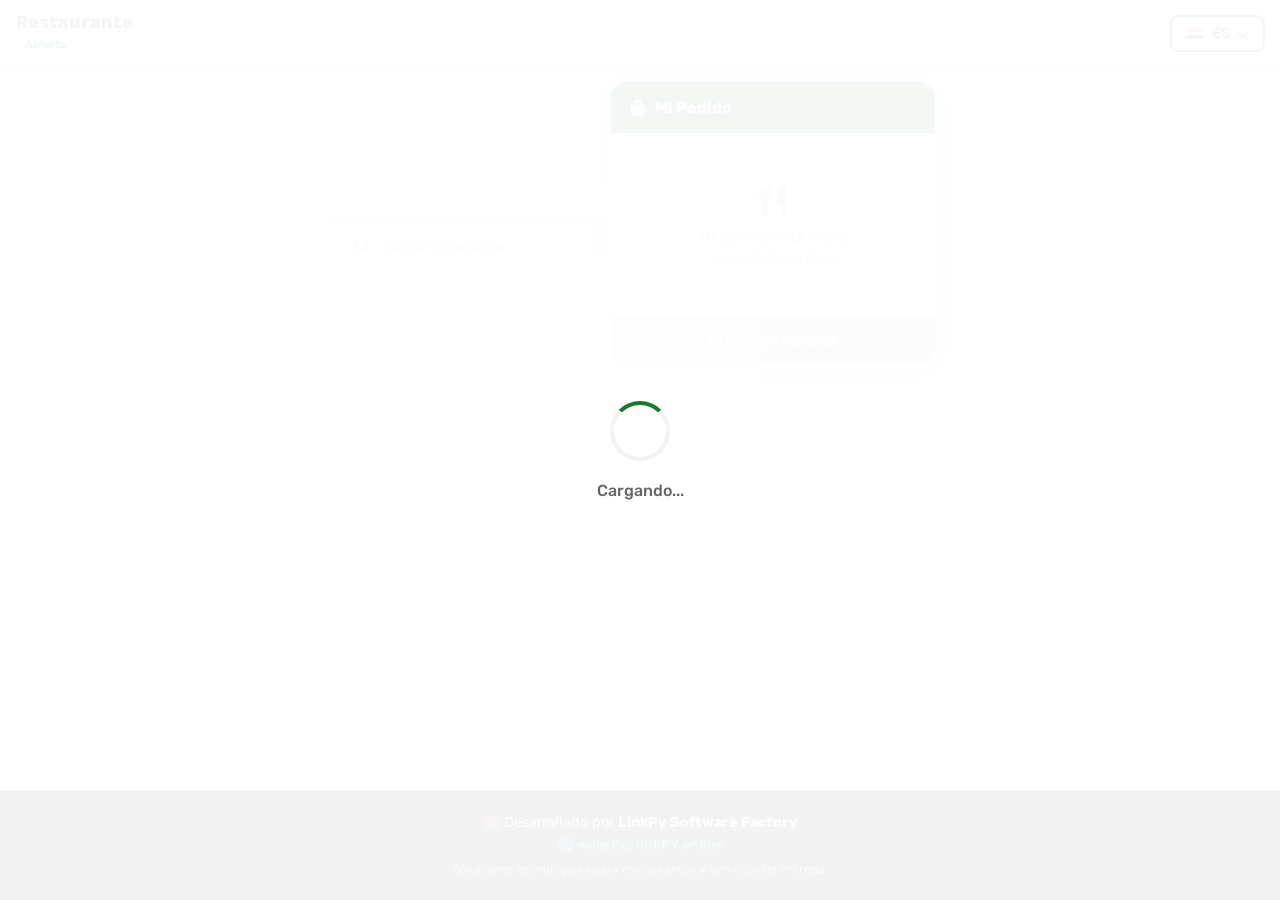
==== commit a1718bb5: "actualizacion critica" ====
--- a/index.html
+++ b/index.html
@@ -928,8 +928,9 @@
     <!-- ===== RODAPÉ ===== -->
     <footer style="background:#2c3e50; color:#ecf0f1; text-align:center; padding:20px 10px; margin-top:40px; font-size:0.9rem;">
         <p style="margin:0 0 5px 0;" data-lang-key="footer-dev">💼 Desarrollado por <strong>LinkPy Software Factory</strong></p>
-        <p style="margin:0; font-size:0.85rem;" data-lang-key="footer-site">🌐 website: linkPY.online</p>
-        <p style="margin:10px 0 0 0; font-size:0.75rem; color:#95a5a6;" data-lang-key="footer-tag">Soluciones tecnológicas para restaurantes y servicios de entrega.</p>
+        <a href="https://linkpy.online" target="_blank" style="color:#1abc9c; text-decoration:none; font-weight:600;" data-lang-key="footer-link">
+            <p style="margin:0; font-size:0.85rem;" data-lang-key="footer-site">🌐 website: linkPY.online</p>
+        </a>
         <p style="margin:10px 0 0 0; font-size:0.75rem; color:#95a5a6;">
             Soluciones tecnológicas para restaurantes y servicios de entrega.
         </p>
